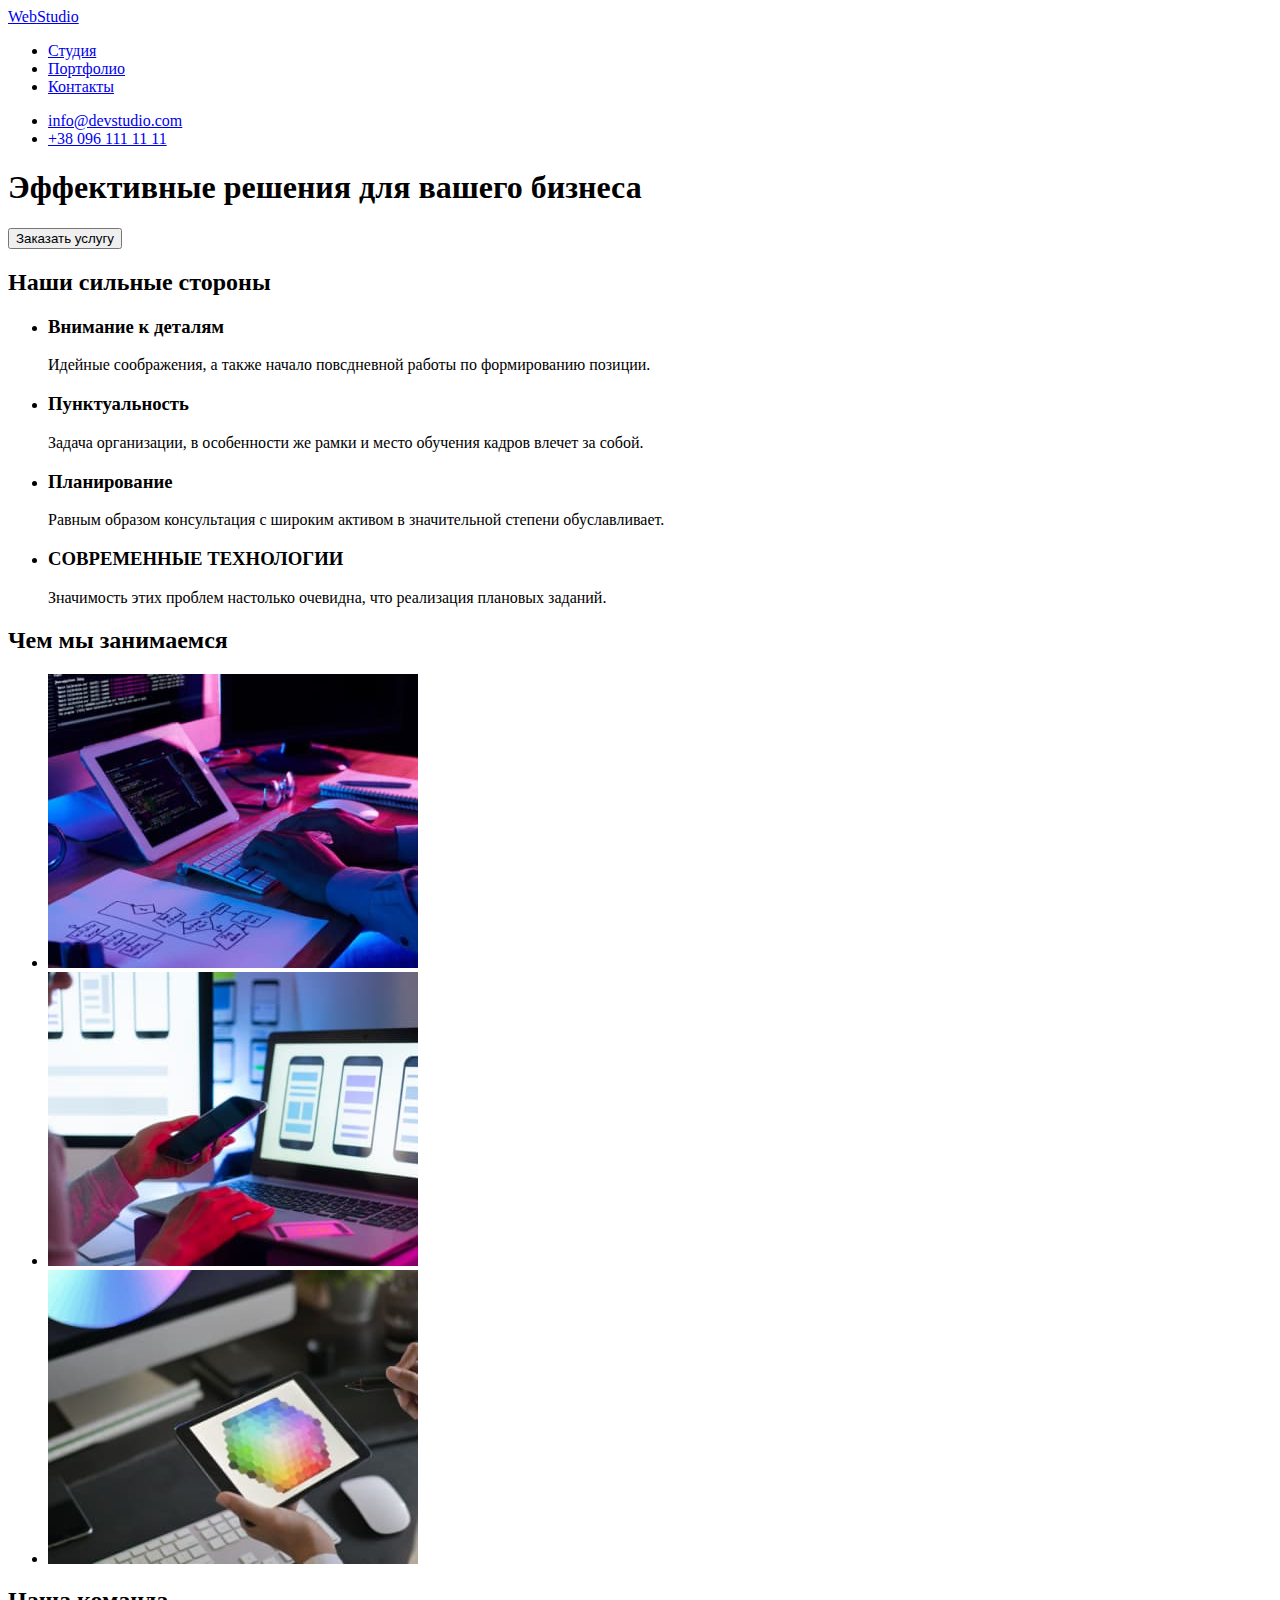
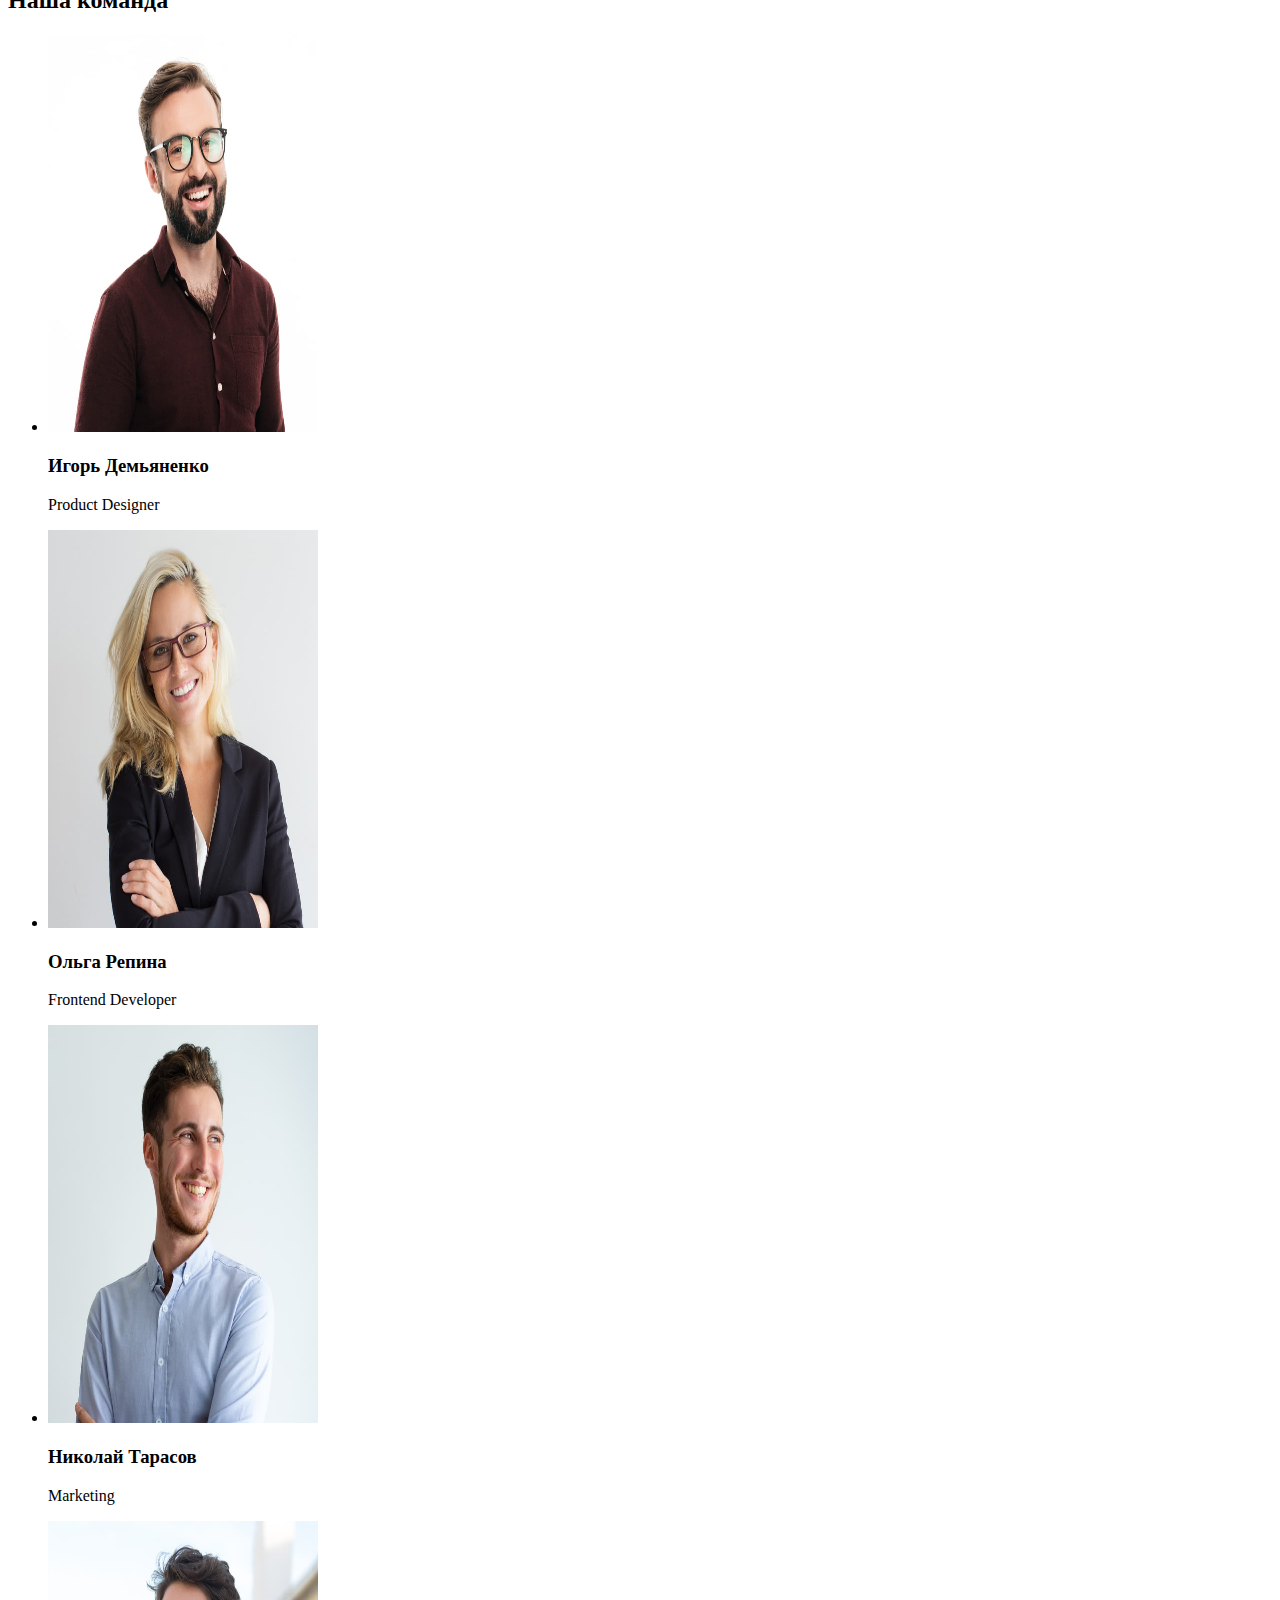
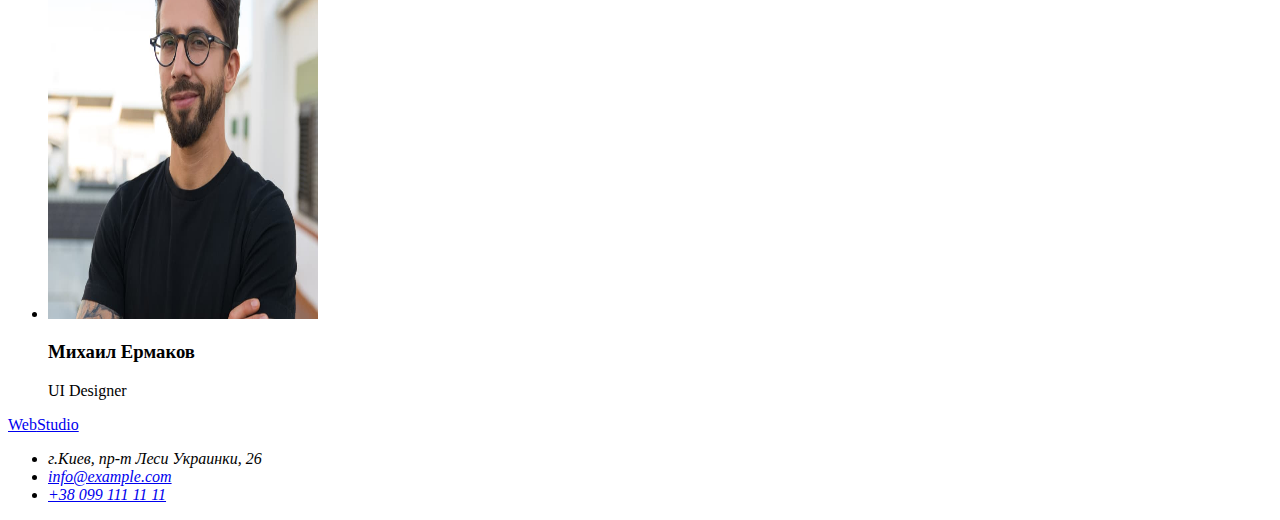
==== index.html @ 612f07fb "Initial commit" ====
<!DOCTYPE html>
<html lang="ru">
  <head>
    <meta charset="UTF-8" />
    <meta http-equiv="X-UA-Compatible" content="IE=edge" />
    <meta name="viewport" content="width=device-width, initial-scale=1.0" />
    <title>Web Studio</title>
  </head>
  <body>
    <header>
      <a href="#"><span>Web</span>Studio</a>
      <nav class="navigation">
        <ul>
          <li>
            <a href="#">Студия</a>
          </li>
          <li>
            <a href="#">Портфолио</a>
          </li>
          <li>
            <a href="#">Контакты</a>
          </li>
        </ul>
      </nav>
      <div class="contacts">
        <ul>
          <li>
            <a href="mailto:info@devstudio.com"
              ><span>info@devstudio.com</span></a
            >
          </li>
          <li>
            <a href="tel:+380961111111"><span>+38 096 111 11 11</span></a>
          </li>
        </ul>
      </div>
    </header>
    <main>
      <section class="head">
        <h1>Эффективные решения для вашего бизнеса</h1>
        <button type="button">Заказать услугу</button>
      </section>
      <section class="items">
        <h2>Наши сильные стороны</h2>
        <ul>
          <li>
            <h3>Внимание к деталям</h3>
            <p>
              Идейные соображения, а также начало повсдневной работы по
              формированию позиции.
            </p>
          </li>
          <li>
            <h3>Пунктуальность</h3>
            <p>
              Задача организации, в особенности же рамки и место обучения кадров
              влечет за собой.
            </p>
          </li>
          <li>
            <h3>Планирование</h3>
            <p>
              Равным образом консультация с широким активом в значительной
              степени обуславливает.
            </p>
          </li>
          <li>
            <h3>СОВРЕМЕННЫЕ ТЕХНОЛОГИИ</h3>
            <p>
              Значимость этих проблем настолько очевидна, что реализация
              плановых заданий.
            </p>
          </li>
        </ul>
      </section>
      <section class="what-we-do">
        <h2>Чем мы занимаемся</h2>
        <ul>
          <li>
            <img
              src="images/box1.jpg"
              alt="работа1"
              width="370px"
              height="294px"
            />
          </li>
          <li>
            <img
              src="images/box2.jpg"
              alt="работа2"
              width="370px"
              height="294px"
            />
          </li>
          <li>
            <img
              src="images/box3.jpg"
              alt="работа3"
              width="370px"
              height="294px"
            />
          </li>
        </ul>
      </section>
      <section class="our-command">
        <h2>Наша команда</h2>
        <ul>
          <li>
            <img
              src="images/img3.jpg"
              alt="Игорь Демьяненко"
              width="270px"
              height="398px"
            />
            <h3>Игорь Демьяненко</h3>
            <p lang="en">Product Designer</p>
          </li>
          <li>
            <img
              src="images/img1.jpg"
              alt="Ольга Репина"
              width="270px"
              height="398px"
            />
            <h3>Ольга Репина</h3>
            <p lang="en">Frontend Developer</p>
          </li>
          <li>
            <img
              src="images/img2.jpg"
              alt="Николай Тарасов"
              width="270px"
              height="398px"
            />
            <h3>Николай Тарасов</h3>
            <p lang="en">Marketing</p>
          </li>
          <li>
            <img
              src="images/img4.jpg"
              alt="Михаил Ермаков"
              width="270px"
              height="398px"
            />
            <h3>Михаил Ермаков</h3>
            <p lang="en">UI Designer</p>
          </li>
        </ul>
      </section>
    </main>
    <footer>
      <a href="#"><span>Web</span>Studio</a>
      <address>
        <ul class="contacts-footer">
          <li>г.Киев, пр-т Леси Украинки, 26</li>
          <li><a href="mailto:info@example.com">info@example.com</a></li>
          <li><a href="tel:+380991111111">+38 099 111 11 11</a></li>
        </ul>
      </address>
    </footer>
  </body>
</html>
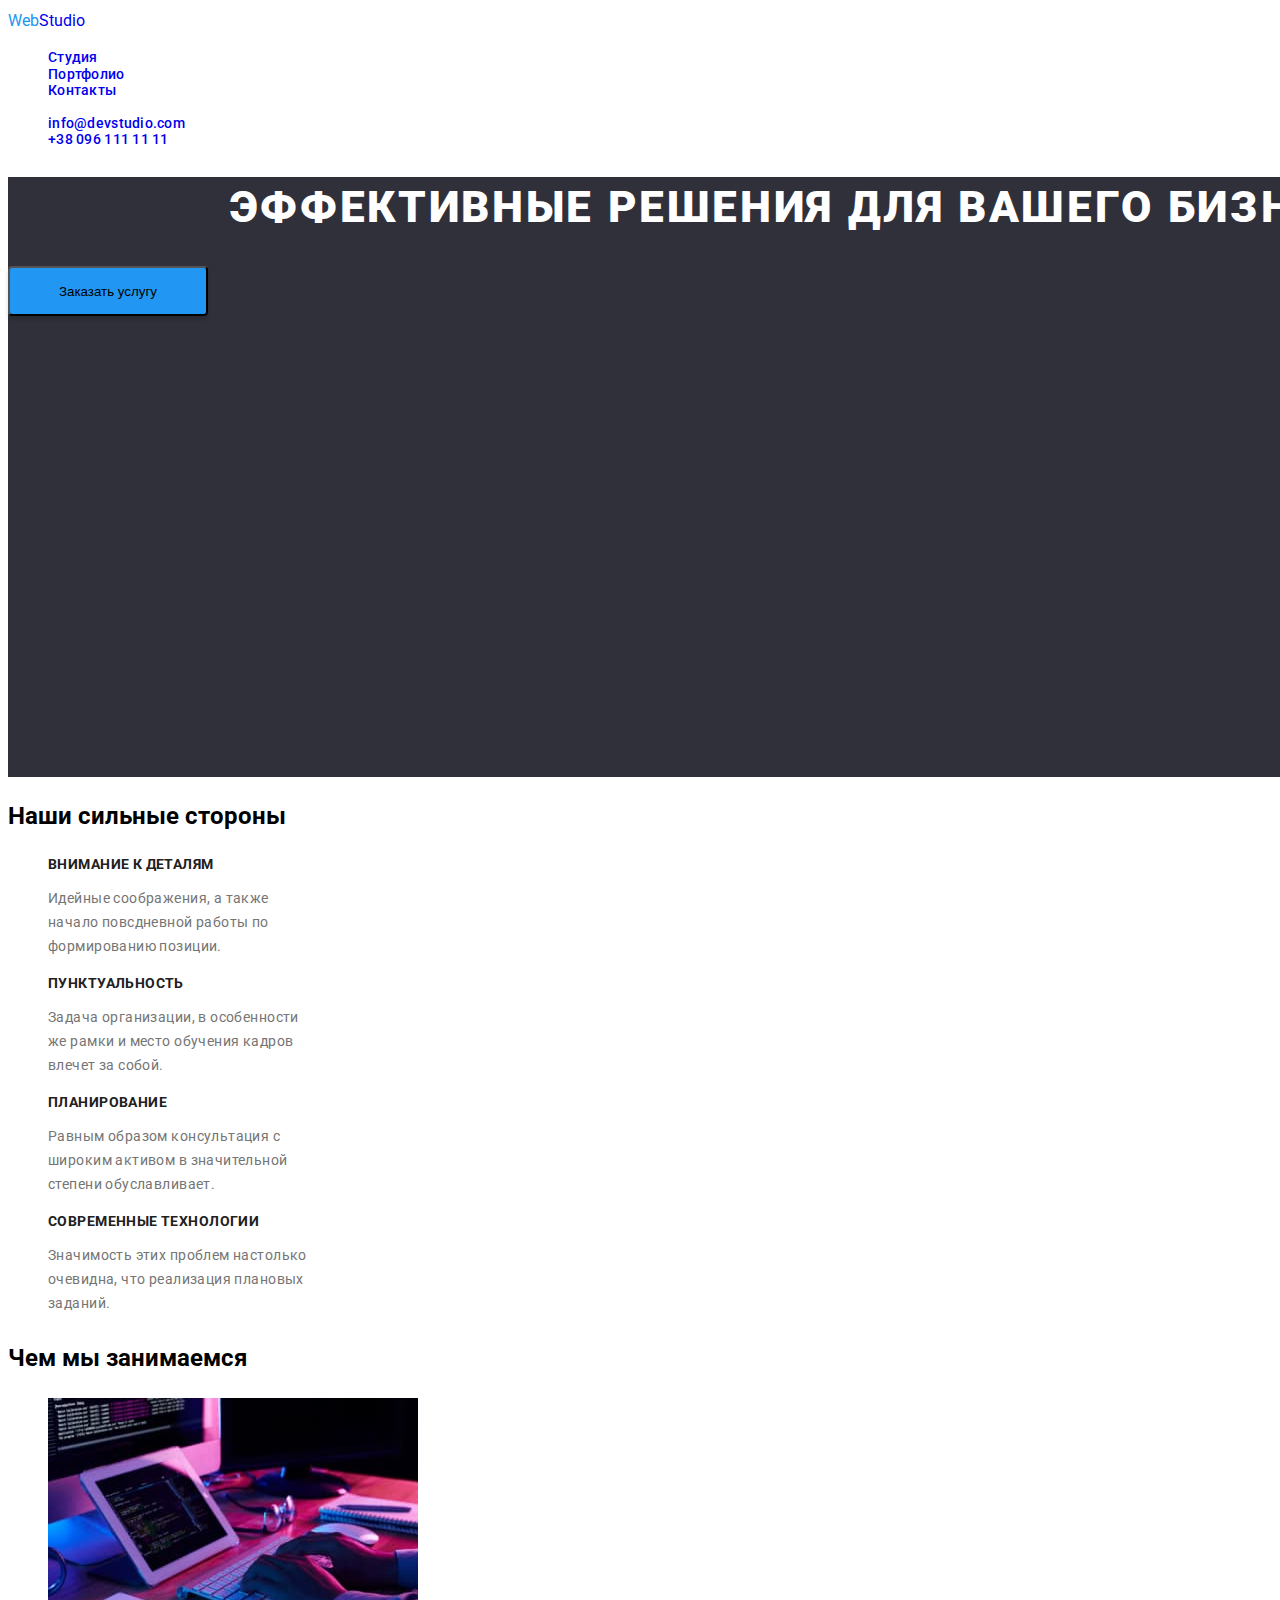
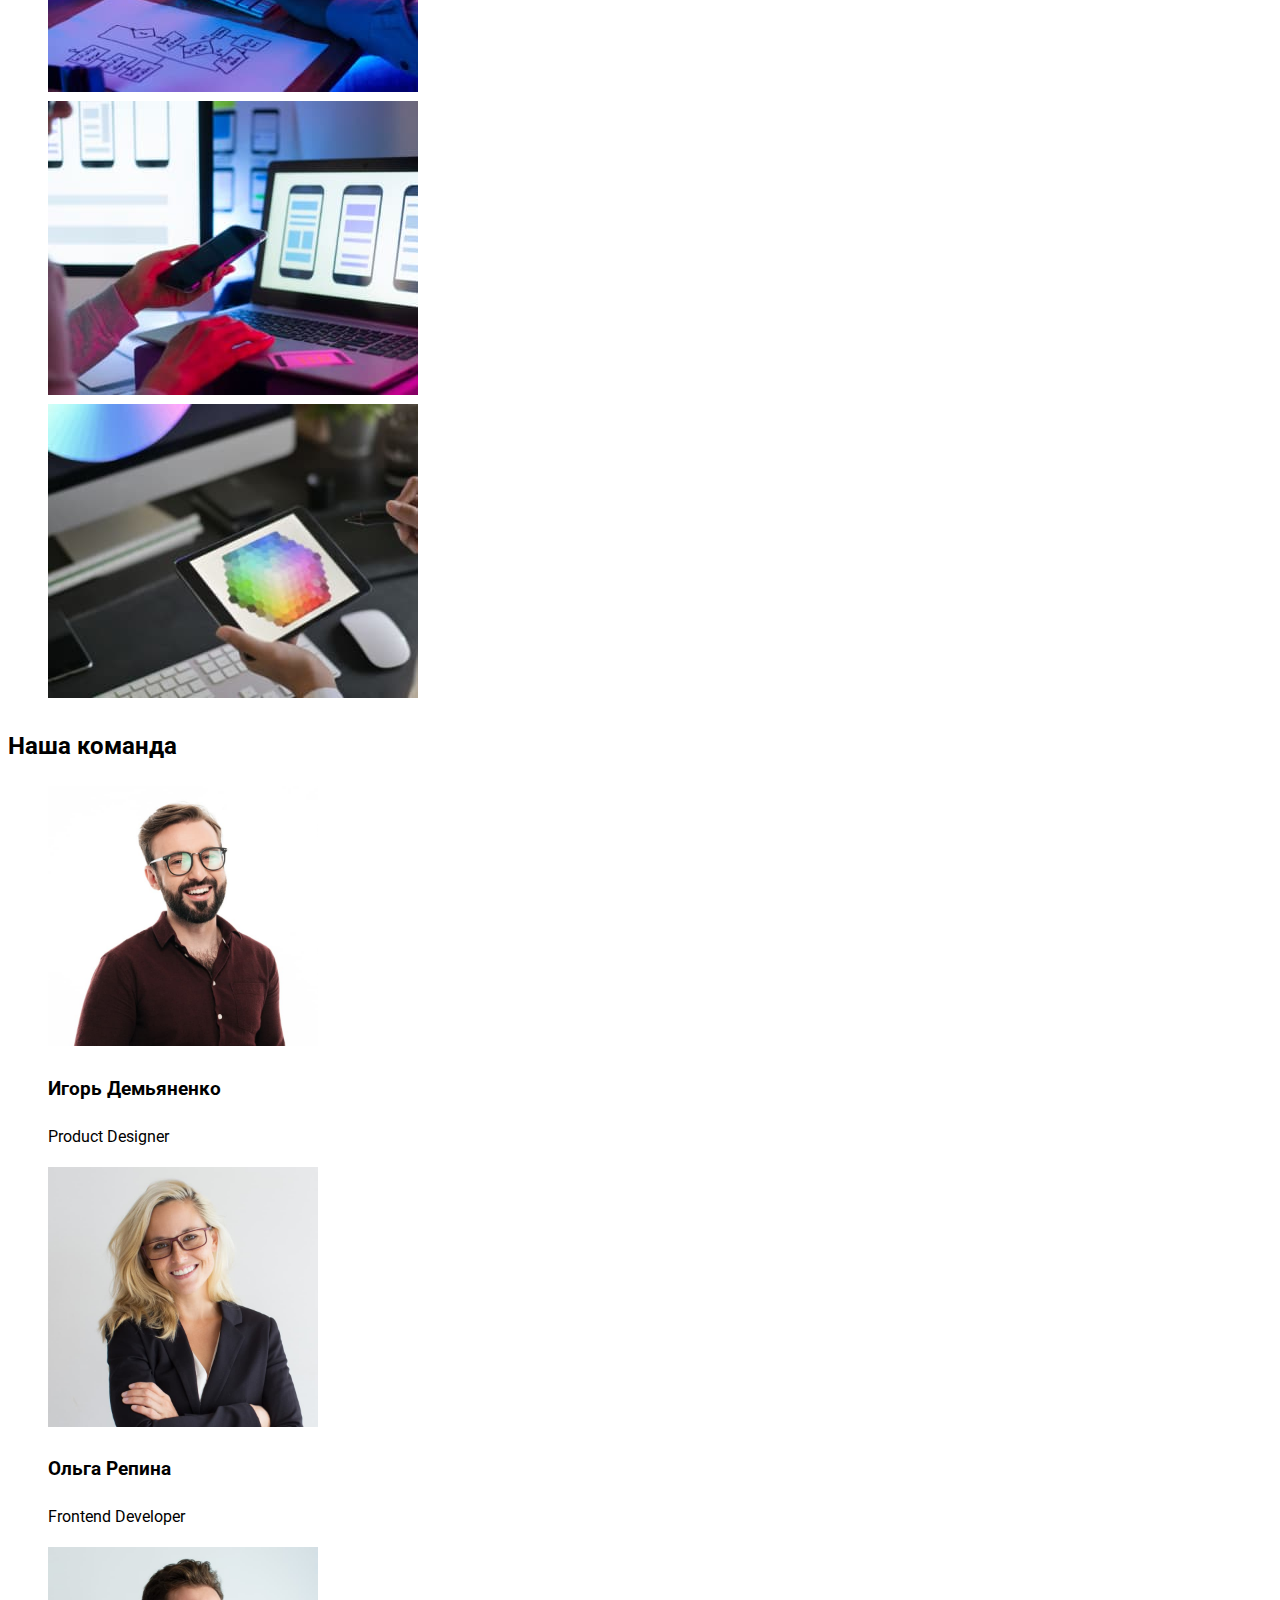
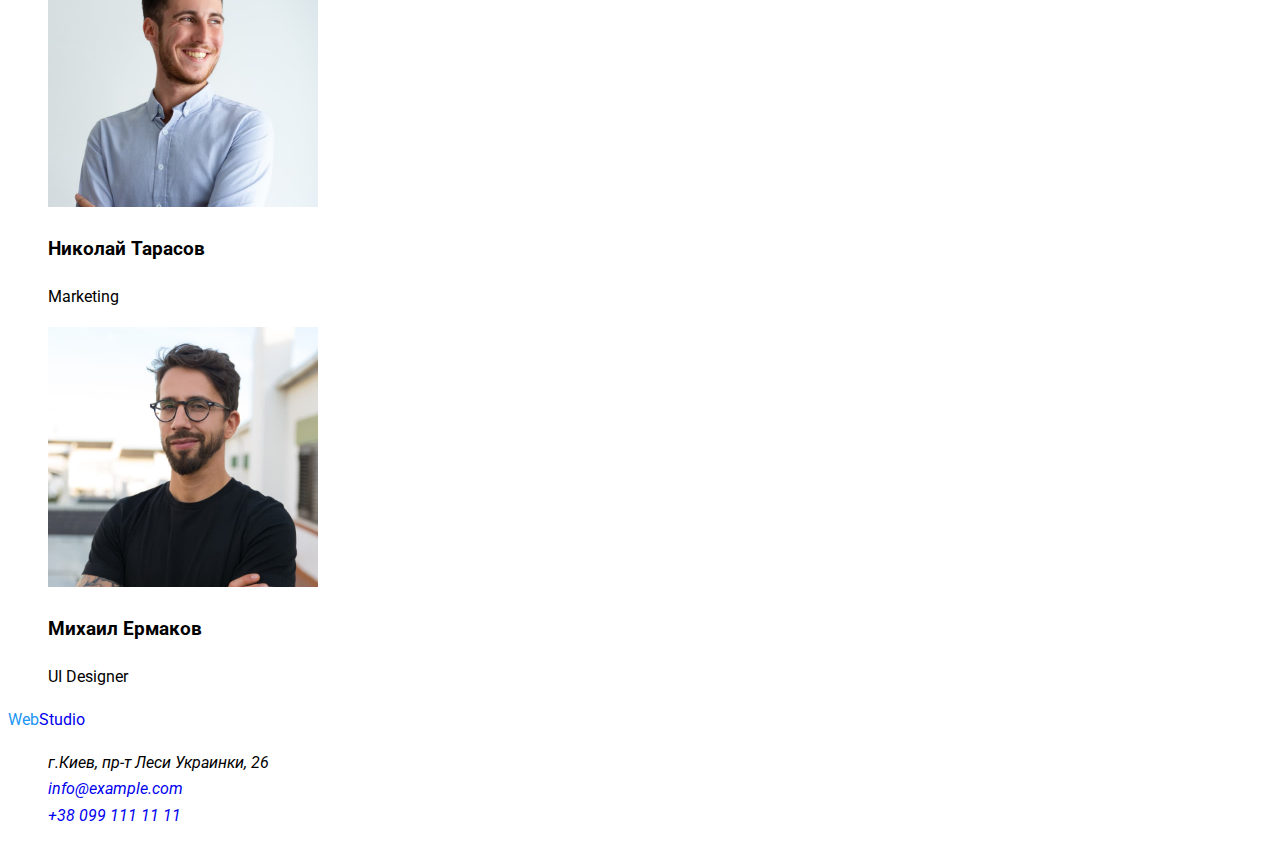
==== commit 34a43b47: "добавил стили и шрифты с цветом" ====
--- a/index.html
+++ b/index.html
@@ -5,78 +5,98 @@
     <meta http-equiv="X-UA-Compatible" content="IE=edge" />
     <meta name="viewport" content="width=device-width, initial-scale=1.0" />
     <title>Web Studio</title>
+    <link rel="stylesheet" href="./css/style.css" />
+    <link rel="preconnect" href="https://fonts.googleapis.com" />
+    <link rel="preconnect" href="https://fonts.gstatic.com" crossorigin />
+    <link
+      href="https://fonts.googleapis.com/css2?family=Raleway:wght@700&family=Roboto:wght@400;500;700;900&display=swap"
+      rel="stylesheet"
+    />
   </head>
   <body>
-    <header>
-      <a href="#"><span>Web</span>Studio</a>
-      <nav class="navigation">
-        <ul>
-          <li>
-            <a href="#">Студия</a>
+    <!-- Header start-->
+    <header class="header">
+      <!-- Logo -->
+      <a class="link" href="./index.html"
+        ><span class="logo">Web</span>Studio</a
+      >
+      <!-- Navi Buttons -->
+      <nav class="header-nav">
+        <ul class="header-list list">
+          <li class="header-list-item">
+            <a class="header-link link" href="./index.html">Студия</a>
           </li>
-          <li>
-            <a href="#">Портфолио</a>
+          <li class="header-list-item">
+            <a class="header-link link" href="./portfolio.html">Портфолио</a>
           </li>
-          <li>
-            <a href="#">Контакты</a>
+          <li class="header-list-item">
+            <a class="header-link link" href="#">Контакты</a>
           </li>
         </ul>
       </nav>
+      <!-- Contacts -->
       <div class="contacts">
-        <ul>
-          <li>
-            <a href="mailto:info@devstudio.com"
+        <ul class="header-list-contact list">
+          <li class="header-contact-item">
+            <a class="link" href="mailto:info@devstudio.com"
               ><span>info@devstudio.com</span></a
             >
           </li>
-          <li>
-            <a href="tel:+380961111111"><span>+38 096 111 11 11</span></a>
+          <li class="header-contact-item">
+            <a class="link" href="tel:+380961111111"
+              ><span>+38 096 111 11 11</span></a
+            >
           </li>
         </ul>
       </div>
     </header>
-    <main>
-      <section class="head">
-        <h1>Эффективные решения для вашего бизнеса</h1>
-        <button type="button">Заказать услугу</button>
+    <!-- Header end -->
+    <!-- Main stat -->
+    <main class="main">
+      <!-- Hero -->
+      <section class="hero">
+        <h1 class="main-name">Эффективные решения для вашего бизнеса</h1>
+        <button class="hero-btn" type="button">Заказать услугу</button>
       </section>
-      <section class="items">
+      <!-- About -->
+      <section class="about">
         <h2>Наши сильные стороны</h2>
-        <ul>
-          <li>
-            <h3>Внимание к деталям</h3>
-            <p>
+        <ul class="about-list list">
+          <li class="about-items">
+            <h3 class="about-name">Внимание к деталям</h3>
+            <p class="about-txt">
               Идейные соображения, а также начало повсдневной работы по
               формированию позиции.
             </p>
           </li>
-          <li>
-            <h3>Пунктуальность</h3>
-            <p>
+          <li class="about-items">
+            <h3 class="about-name">Пунктуальность</h3>
+            <p class="about-txt">
               Задача организации, в особенности же рамки и место обучения кадров
               влечет за собой.
             </p>
           </li>
-          <li>
-            <h3>Планирование</h3>
-            <p>
+          <li class="about-items">
+            <h3 class="about-name">Планирование</h3>
+            <p class="about-txt">
               Равным образом консультация с широким активом в значительной
               степени обуславливает.
             </p>
           </li>
-          <li>
-            <h3>СОВРЕМЕННЫЕ ТЕХНОЛОГИИ</h3>
-            <p>
+          <li class="about-items">
+            <h3 class="about-name">СОВРЕМЕННЫЕ ТЕХНОЛОГИИ</h3>
+            <p class="about-txt">
               Значимость этих проблем настолько очевидна, что реализация
               плановых заданий.
             </p>
           </li>
         </ul>
       </section>
+      <!-- What we do -->
       <section class="what-we-do">
-        <h2>Чем мы занимаемся</h2>
-        <ul>
-          <li>
+        <h2 class="">Чем мы занимаемся</h2>
+        <ul class="wwd-list list">
+          <li class="wwd-items">
             <img
               src="images/box1.jpg"
               alt="работа1"
@@ -84,7 +104,7 @@
               height="294px"
             />
           </li>
-          <li>
+          <li class="wwd-items">
             <img
               src="images/box2.jpg"
               alt="работа2"
@@ -92,7 +112,7 @@
               height="294px"
             />
           </li>
-          <li>
+          <li class="wwd-items">
             <img
               src="images/box3.jpg"
               alt="работа3"
@@ -102,17 +122,18 @@
           </li>
         </ul>
       </section>
-      <section class="our-command">
+      <!-- Our command -->
+      <section class="section-command">
         <h2>Наша команда</h2>
-        <ul>
+        <ul class="list">
           <li>
             <img
               src="images/img3.jpg"
               alt="Игорь Демьяненко"
               width="270px"
-              height="398px"
+              height="260px"
             />
-            <h3>Игорь Демьяненко</h3>
+            <h3 class="name">Игорь Демьяненко</h3>
             <p lang="en">Product Designer</p>
           </li>
           <li>
@@ -120,9 +141,9 @@
               src="images/img1.jpg"
               alt="Ольга Репина"
               width="270px"
-              height="398px"
+              height="260px"
             />
-            <h3>Ольга Репина</h3>
+            <h3 class="name">Ольга Репина</h3>
             <p lang="en">Frontend Developer</p>
           </li>
           <li>
@@ -130,9 +151,9 @@
               src="images/img2.jpg"
               alt="Николай Тарасов"
               width="270px"
-              height="398px"
+              height="260px"
             />
-            <h3>Николай Тарасов</h3>
+            <h3 class="name">Николай Тарасов</h3>
             <p lang="en">Marketing</p>
           </li>
           <li>
@@ -140,21 +161,29 @@
               src="images/img4.jpg"
               alt="Михаил Ермаков"
               width="270px"
-              height="398px"
+              height="260px"
             />
-            <h3>Михаил Ермаков</h3>
+            <h3 class="name">Михаил Ермаков</h3>
             <p lang="en">UI Designer</p>
           </li>
         </ul>
       </section>
     </main>
-    <footer>
-      <a href="#"><span>Web</span>Studio</a>
+    <!-- Main end -->
+    <!-- Footer -->
+    <footer class="footer">
+      <a class="link" href="./index.html"
+        ><span class="logo">Web</span>Studio</a
+      >
       <address>
-        <ul class="contacts-footer">
-          <li>г.Киев, пр-т Леси Украинки, 26</li>
-          <li><a href="mailto:info@example.com">info@example.com</a></li>
-          <li><a href="tel:+380991111111">+38 099 111 11 11</a></li>
+        <ul class="contacts-footer list">
+          <li class="contacts-footer-item">г.Киев, пр-т Леси Украинки, 26</li>
+          <li class="contacts-footer-item">
+            <a class="link" href="mailto:info@example.com">info@example.com</a>
+          </li>
+          <li class="contacts-footer-item">
+            <a class="link" href="tel:+380991111111">+38 099 111 11 11</a>
+          </li>
         </ul>
       </address>
     </footer>
--- a/css/style.css
+++ b/css/style.css
@@ -0,0 +1,132 @@
+:root {
+  /* fonts */
+  --main-font: "Roboto";
+  --secondary-font: "Raleway";
+  /* colors */
+  --accent-color: #2196f3;
+  --black-color: #212121;
+  --hero-color: #2f303a;
+  --white-color: #ffffff;
+  /* bg-colors */
+
+  /* others */
+}
+
+body {
+  font-family: var(--main-font), sans-serif;
+  font-size: 16px;
+  line-height: 1.67;
+}
+/* common styles start */
+.link {
+  text-decoration: none;
+}
+
+.list {
+  list-style: none;
+}
+/* common styleas end */
+.logo{
+    color: var(--accent-color)
+}
+.header-nav {
+  font-weight: 500;
+  font-size: 14px;
+  line-height: 1.2;
+  letter-spacing: 0.02em;
+  color: var(--black-color);
+}
+
+.header-link:hover,
+.header-link:focus {
+  color: var(--accent-color);
+}
+/* hero */
+.hero {
+  width: 1600px;
+  height: 600px;
+  left: 0px;
+  top: 80px;
+  background-color: var(--hero-color);
+}
+
+.header-contact-item {
+  font-weight: 500;
+  font-size: 14px;
+  line-height: 16px;
+  letter-spacing: 0.02em;
+  color: #757575;
+}
+.header-contact-item:hover,
+.header-contact-item:focus {
+  color: var(--accent-color);
+}
+
+.main-name {
+  font-weight: 900;
+  font-size: 44px;
+  line-height: 60px;
+  text-align: center;
+  letter-spacing: 0.06em;
+  text-transform: uppercase;
+  color: var(--white-color);
+}
+
+.hero-btn {
+  width: 200px;
+  height: 50px;
+  left: 700px;
+  top: 430px;
+  background: var(--accent-color);
+  box-shadow: 0px 4px 4px rgba(0, 0, 0, 0.15);
+  border-radius: 4px;
+}
+/* about */
+.about-name {
+  width: 270px;
+  height: 16px;
+  left: 215px;
+  top: 774px;
+  font-family: var(--main-font);
+  font-style: normal;
+  font-weight: 700;
+  font-size: 14px;
+  line-height: 16px;
+  letter-spacing: 0.03em;
+  text-transform: uppercase;
+  color: var(--black-color);
+}
+
+.about-txt {
+  width: 270px;
+  height: 75px;
+  left: 515px;
+  top: 800px;
+  font-family: var(--main-font);
+  font-style: normal;
+  font-weight: 400;
+  font-size: 14px;
+  line-height: 24px;
+  letter-spacing: 0.03em;
+  color: #757575;
+}
+
+/* what we do */
+.wwd-name {
+  width: 376px;
+  height: 42px;
+  left: 612px;
+  top: 969px;
+  font-family: var(--main-font);
+  font-style: normal;
+  font-weight: 700;
+  font-size: 36px;
+  line-height: 42px;
+  text-align: center;
+  letter-spacing: 0.03em;
+  color: var(--black-color);
+}
+/* footer */
+.contacts-footer-item {
+
+}
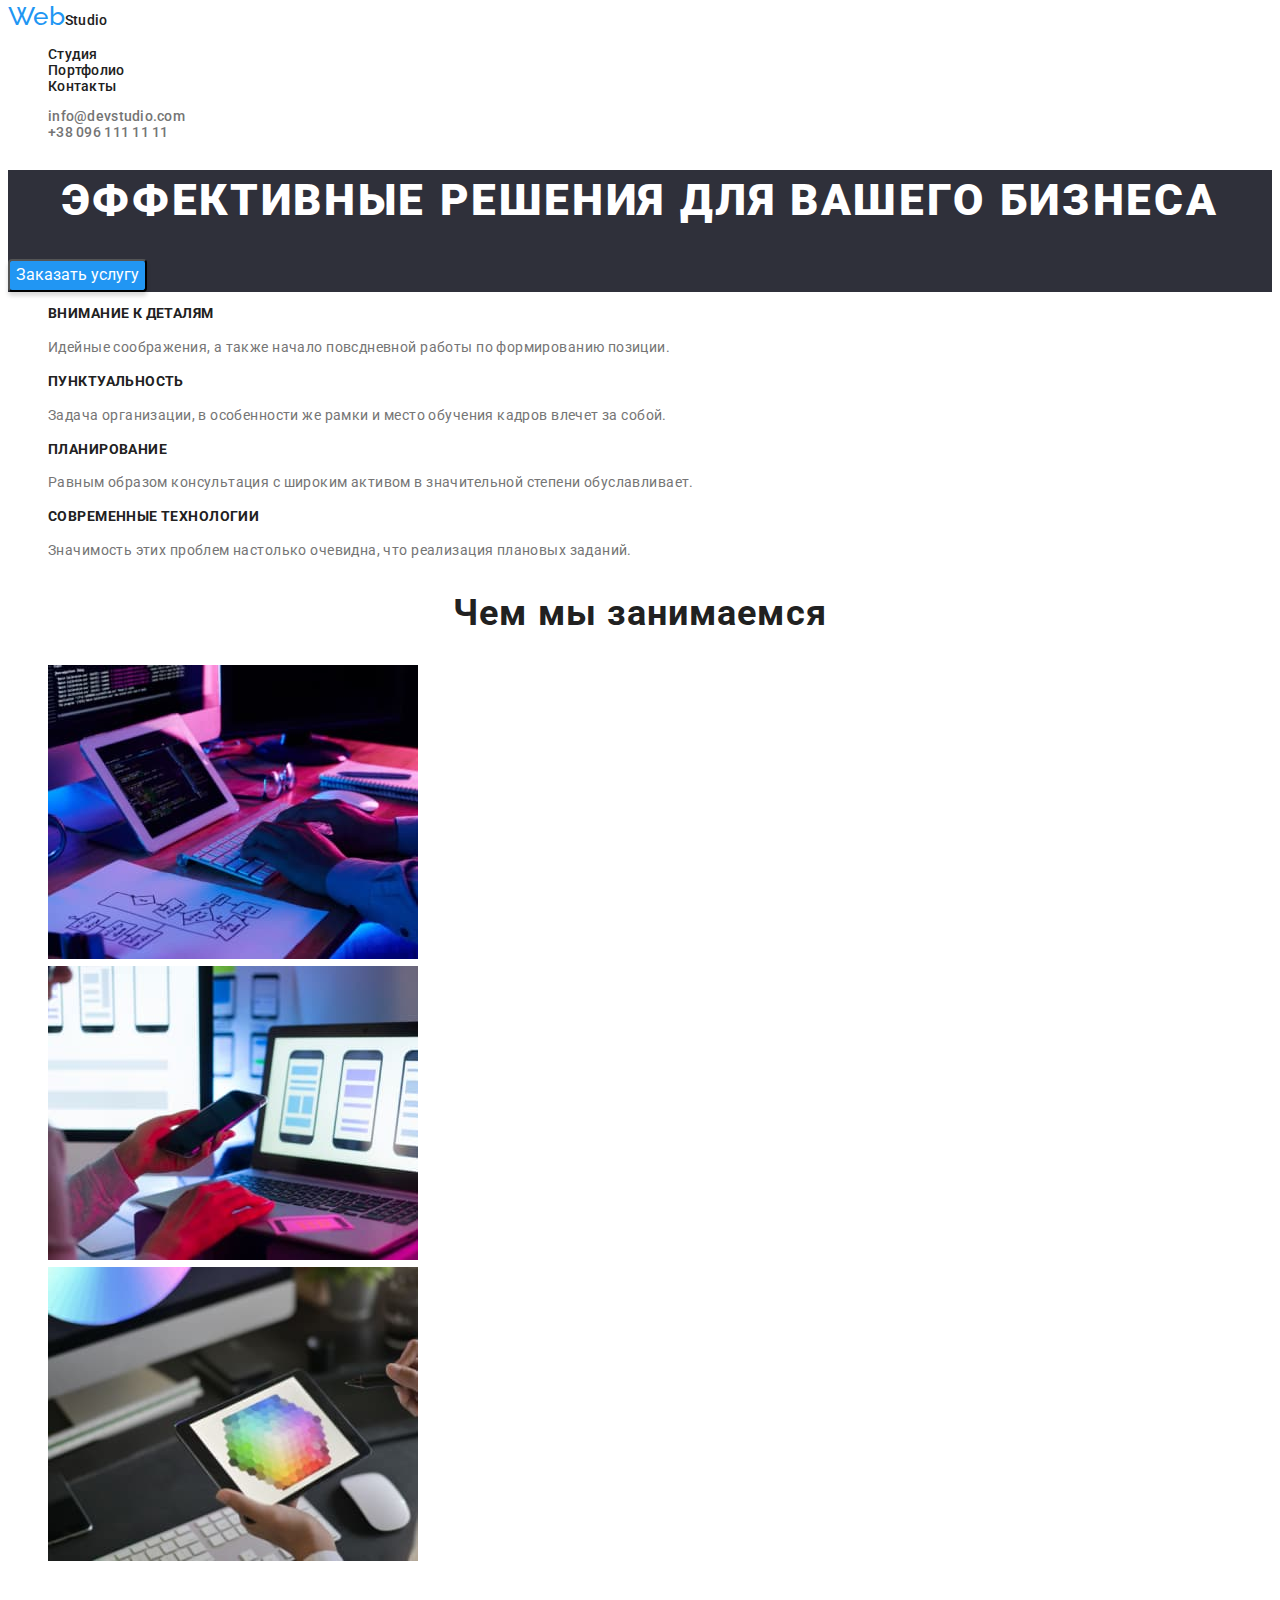
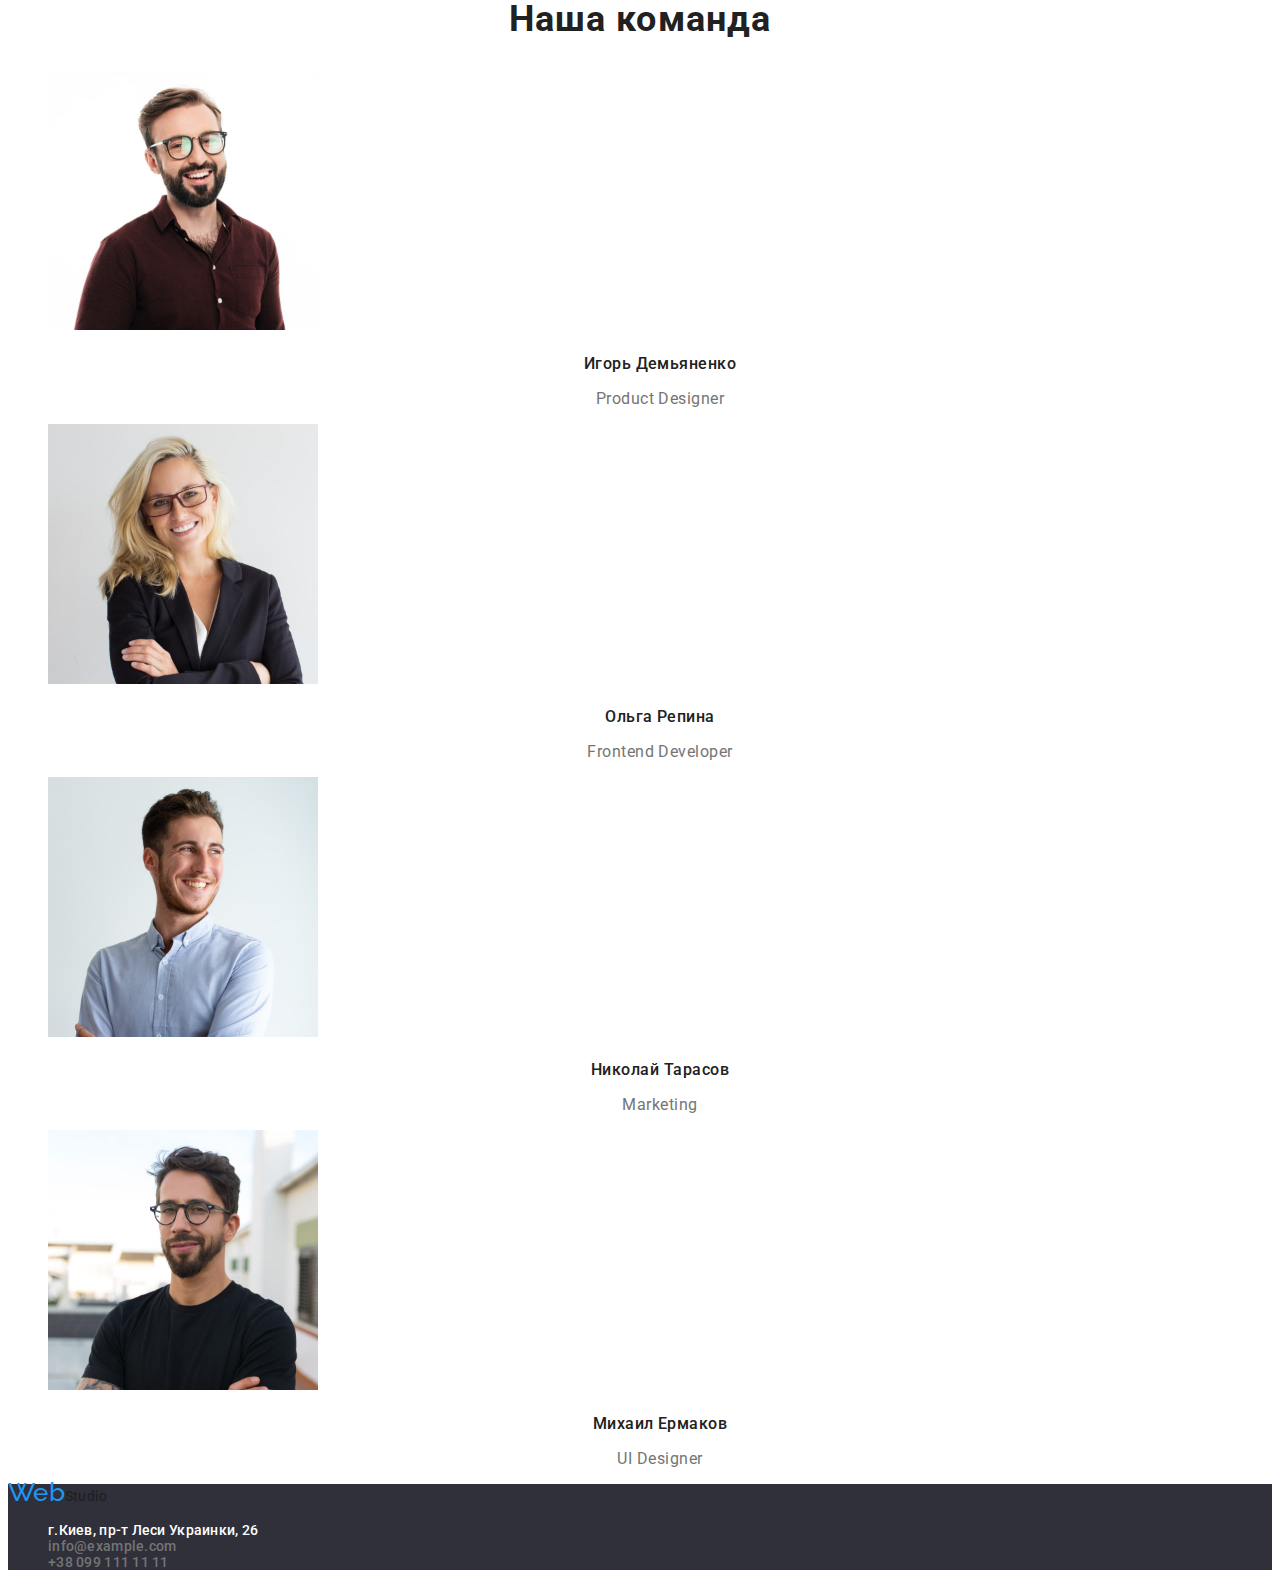
==== commit c58505af: "hw-2 icnpabil" ====
--- a/index.html
+++ b/index.html
@@ -17,7 +17,7 @@
     <!-- Header start-->
     <header class="header">
       <!-- Logo -->
-      <a class="link" href="./index.html"
+      <a class="link logo-st" href="./index.html"
         ><span class="logo">Web</span>Studio</a
       >
       <!-- Navi Buttons -->
@@ -38,12 +38,12 @@
       <div class="contacts">
         <ul class="header-list-contact list">
           <li class="header-contact-item">
-            <a class="link" href="mailto:info@devstudio.com"
+            <a class="link link-cnt" href="mailto:info@devstudio.com"
               ><span>info@devstudio.com</span></a
             >
           </li>
           <li class="header-contact-item">
-            <a class="link" href="tel:+380961111111"
+            <a class="link link-cnt" href="tel:+380961111111"
               ><span>+38 096 111 11 11</span></a
             >
           </li>
@@ -60,7 +60,7 @@
       </section>
       <!-- About -->
       <section class="about">
-        <h2>Наши сильные стороны</h2>
+        <h2 hidden>Наши сильные стороны</h2>
         <ul class="about-list list">
           <li class="about-items">
             <h3 class="about-name">Внимание к деталям</h3>
@@ -94,7 +94,7 @@
       </section>
       <!-- What we do -->
       <section class="what-we-do">
-        <h2 class="">Чем мы занимаемся</h2>
+        <h2 class="wwd">Чем мы занимаемся</h2>
         <ul class="wwd-list list">
           <li class="wwd-items">
             <img
@@ -124,7 +124,7 @@
       </section>
       <!-- Our command -->
       <section class="section-command">
-        <h2>Наша команда</h2>
+        <h2 class="command">Наша команда</h2>
         <ul class="list">
           <li>
             <img
@@ -134,7 +134,7 @@
               height="260px"
             />
             <h3 class="name">Игорь Демьяненко</h3>
-            <p lang="en">Product Designer</p>
+            <p class="position" lang="en">Product Designer</p>
           </li>
           <li>
             <img
@@ -144,7 +144,7 @@
               height="260px"
             />
             <h3 class="name">Ольга Репина</h3>
-            <p lang="en">Frontend Developer</p>
+            <p class="position" lang="en">Frontend Developer</p>
           </li>
           <li>
             <img
@@ -154,7 +154,7 @@
               height="260px"
             />
             <h3 class="name">Николай Тарасов</h3>
-            <p lang="en">Marketing</p>
+            <p class="position" lang="en">Marketing</p>
           </li>
           <li>
             <img
@@ -164,7 +164,7 @@
               height="260px"
             />
             <h3 class="name">Михаил Ермаков</h3>
-            <p lang="en">UI Designer</p>
+            <p class="position" lang="en">UI Designer</p>
           </li>
         </ul>
       </section>
@@ -172,17 +172,17 @@
     <!-- Main end -->
     <!-- Footer -->
     <footer class="footer">
-      <a class="link" href="./index.html"
+      <a class="link logo-st" href="./index.html"
         ><span class="logo">Web</span>Studio</a
       >
       <address>
         <ul class="contacts-footer list">
           <li class="contacts-footer-item">г.Киев, пр-т Леси Украинки, 26</li>
           <li class="contacts-footer-item">
-            <a class="link" href="mailto:info@example.com">info@example.com</a>
+            <a class="link link-cnt" href="mailto:info@example.com">info@example.com</a>
           </li>
           <li class="contacts-footer-item">
-            <a class="link" href="tel:+380991111111">+38 099 111 11 11</a>
+            <a class="link link-cnt" href="tel:+380991111111">+38 099 111 11 11</a>
           </li>
         </ul>
       </address>
--- a/css/style.css
+++ b/css/style.css
@@ -1,12 +1,13 @@
 :root {
   /* fonts */
-  --main-font: "Roboto";
-  --secondary-font: "Raleway";
+  --main-font: "Roboto", sans-serif;
+  --secondary-font: "Raleway", sans-serif;
   /* colors */
   --accent-color: #2196f3;
-  --black-color: #212121;
+  --nav-txt-cl: #212121;
   --hero-color: #2f303a;
   --white-color: #ffffff;
+  --often-color: #757575;
   /* bg-colors */
 
   /* others */
@@ -14,8 +15,9 @@
 
 body {
   font-family: var(--main-font), sans-serif;
-  font-size: 16px;
+  font-size: 14px;
   line-height: 1.67;
+  color: var(--often-color);
 }
 /* common styles start */
 .link {
@@ -26,15 +28,21 @@
   list-style: none;
 }
 /* common styleas end */
-.logo{
-    color: var(--accent-color)
-}
+.logo {
+  color: var(--accent-color);
+  font-size: 26px;
+  font-family: var(--secondary-font);
+}
+.logo-st {
+  color: var(--nav-txt-cl);
+}
+
 .header-nav {
   font-weight: 500;
   font-size: 14px;
   line-height: 1.2;
   letter-spacing: 0.02em;
-  color: var(--black-color);
+  color: var(--nav-txt-cl);
 }
 
 .header-link:hover,
@@ -43,22 +51,30 @@
 }
 /* hero */
 .hero {
-  width: 1600px;
-  height: 600px;
-  left: 0px;
-  top: 80px;
   background-color: var(--hero-color);
 }
 
-.header-contact-item {
+.header-contact-item,
+.header-list-item,
+.header-link,
+.link,
+.contacts-footer-item {
+  font-style: normal;
   font-weight: 500;
   font-size: 14px;
   line-height: 16px;
   letter-spacing: 0.02em;
-  color: #757575;
-}
+  color: var(--nav-txt-cl);
+}
+
+.contacts-footer-item {
+  color: var(--white-color);
+}
+
 .header-contact-item:hover,
-.header-contact-item:focus {
+.header-contact-item:focus,
+.contacts-footer-item:hover,
+.contacts-footer-item:focus {
   color: var(--accent-color);
 }
 
@@ -73,60 +89,127 @@
 }
 
 .hero-btn {
-  width: 200px;
-  height: 50px;
-  left: 700px;
-  top: 430px;
+  font: inherit;
+  font-size: 16px;
+  font-weight: 900px;
+  color: var(--white-color);
   background: var(--accent-color);
   box-shadow: 0px 4px 4px rgba(0, 0, 0, 0.15);
   border-radius: 4px;
 }
 /* about */
 .about-name {
-  width: 270px;
-  height: 16px;
-  left: 215px;
-  top: 774px;
-  font-family: var(--main-font);
-  font-style: normal;
-  font-weight: 700;
-  font-size: 14px;
-  line-height: 16px;
+  font-weight: 700;
+  font-size: 14px;
+  line-height: 1.14;
   letter-spacing: 0.03em;
   text-transform: uppercase;
-  color: var(--black-color);
+  color: var(--nav-txt-cl);
 }
 
 .about-txt {
-  width: 270px;
-  height: 75px;
-  left: 515px;
-  top: 800px;
-  font-family: var(--main-font);
-  font-style: normal;
   font-weight: 400;
   font-size: 14px;
-  line-height: 24px;
-  letter-spacing: 0.03em;
-  color: #757575;
+  line-height: 1.7;
+  letter-spacing: 0.03em;
+  color: var(--often-color);
 }
 
 /* what we do */
 .wwd-name {
-  width: 376px;
-  height: 42px;
-  left: 612px;
-  top: 969px;
-  font-family: var(--main-font);
-  font-style: normal;
   font-weight: 700;
   font-size: 36px;
-  line-height: 42px;
-  text-align: center;
-  letter-spacing: 0.03em;
-  color: var(--black-color);
+  line-height: 1.17;
+  text-align: center;
+  letter-spacing: 0.03em;
+  color: var(--nav-txt-cl);
+}
+
+.wwd {
+  font-size: 36px;
+  color: var(--nav-txt-cl);
+  font-weight: 700;
+  line-height: 1.16;
+  text-align: center;
+  letter-spacing: 0.03em;
+}
+
+.command {
+  font-weight: 700;
+  font-size: 36px;
+  line-height: 1.16;
+  text-align: center;
+  letter-spacing: 0.03em;
+  color: var(--nav-txt-cl);
 }
 /* footer */
-.contacts-footer-item {
-
-}
+.name {
+  font-weight: 500;
+  font-size: 16px;
+  line-height: 1.19;
+  text-align: center;
+  letter-spacing: 0.03em;
+  color: var(--nav-txt-cl);
+}
+
+.position {
+  font-weight: 400;
+  font-size: 16px;
+  line-height: 1.19;
+  text-align: center;
+  letter-spacing: 0.03em;
+  color: var(--often-color);
+}
+
+.prt-btn {
+  font-weight: 500;
+  font-size: 16px;
+  line-height: 1.6;
+  text-align: center;
+  letter-spacing: 0.03em;
+  color: var(--nav-txt-cl);
+}
+
+.prt-btn:hover {
+  background-color: var(--accent-color);
+  box-shadow: 0px 3px 1px rgba(0, 0, 0, 0.1), 0px 1px 2px rgba(0, 0, 0, 0.08),
+    0px 2px 2px rgba(0, 0, 0, 0.12);
+  border-radius: 4px;
+  color: var(--white-color);
+}
+
+.current-btn:current {
+  background-color: var(--accent-color);
+  box-shadow: 0px 3px 1px rgba(0, 0, 0, 0.1), 0px 1px 2px rgba(0, 0, 0, 0.08),
+    0px 2px 2px rgba(0, 0, 0, 0.12);
+  border-radius: 4px;
+}
+
+.item-name {
+  font-weight: 700;
+  font-size: 18px;
+  line-height: 2;
+  letter-spacing: 0.06em;
+  color: var(--nav-txt-cl);
+}
+
+.item-p{
+  font-weight: 400;
+font-size: 16px;
+line-height: 1.9;
+letter-spacing: 0.03em;
+color: var(--often-color);
+}
+
+.link-cnt {
+  color: var(--often-color);
+}
+
+.link-cnt:hover,
+.link-cnt:focus {
+  color: var(--accent-color);
+}
+
+.footer {
+  background-color: var(--hero-color);
+}
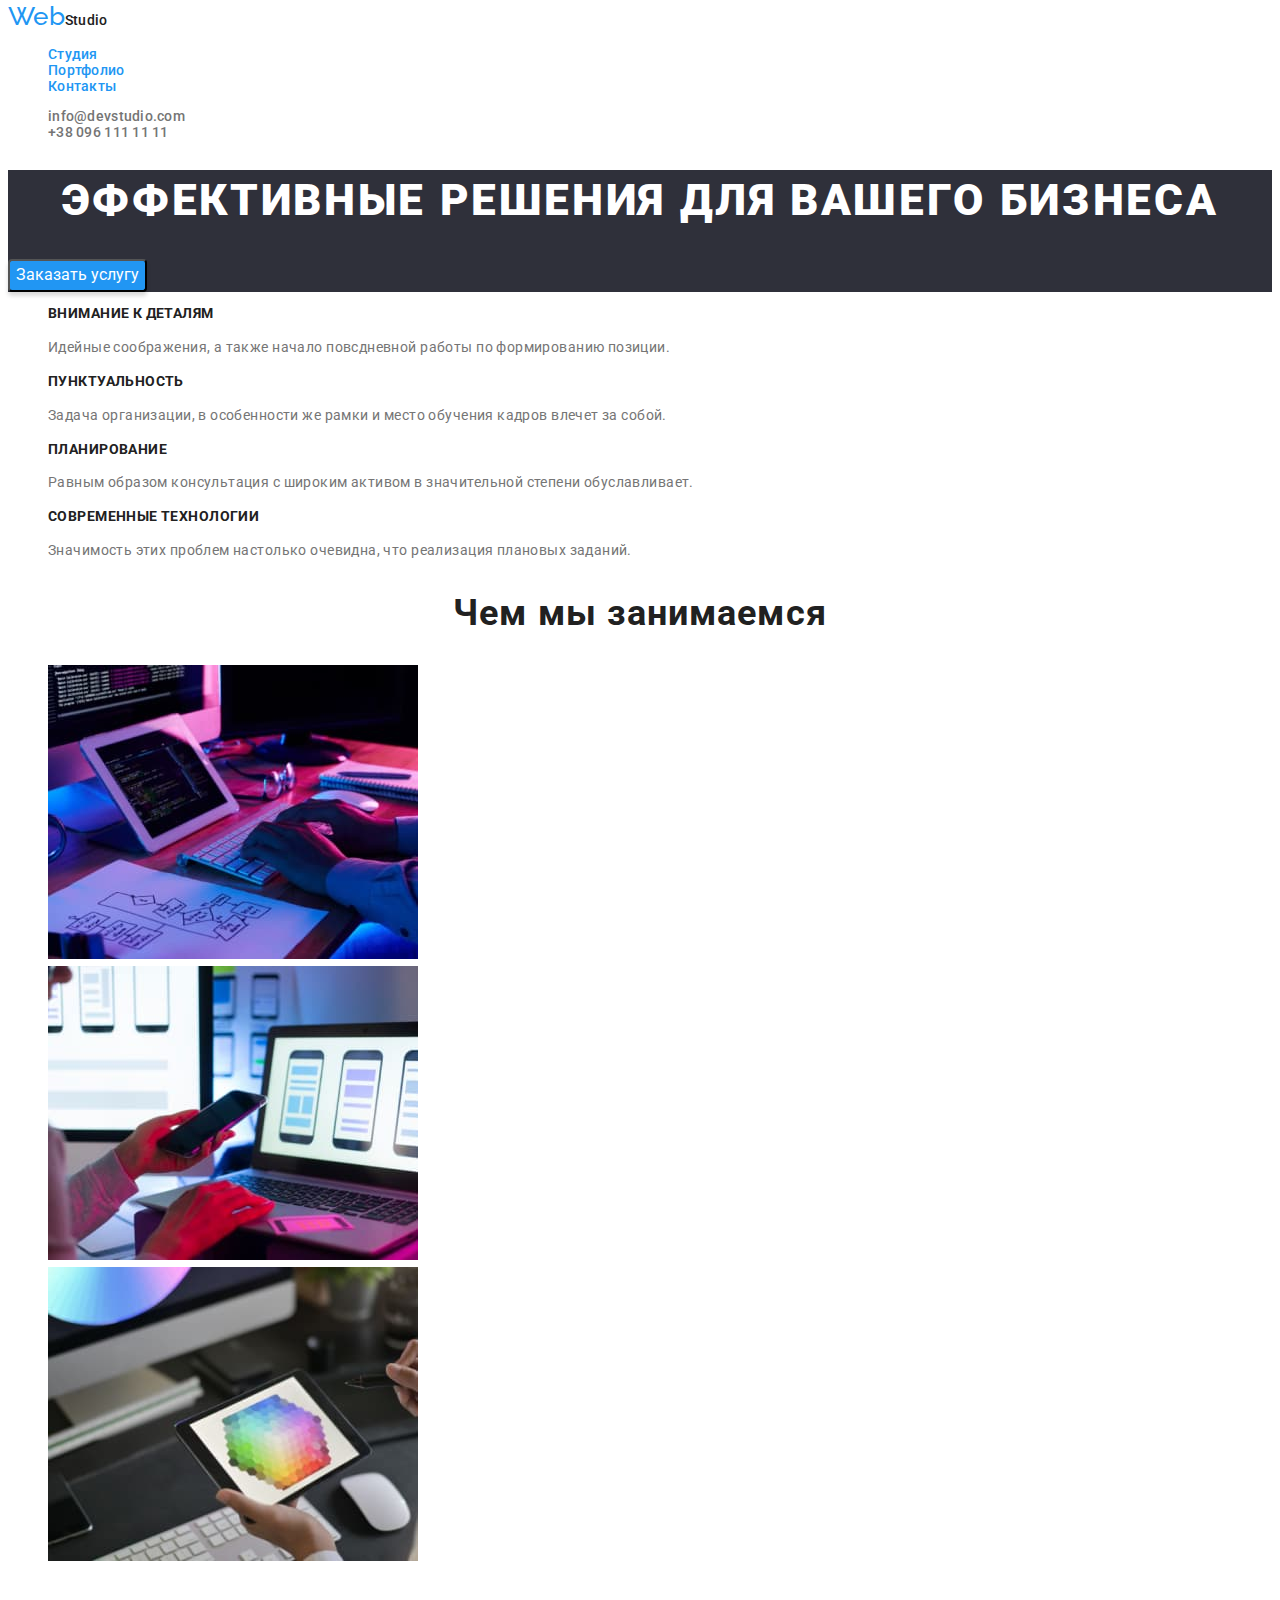
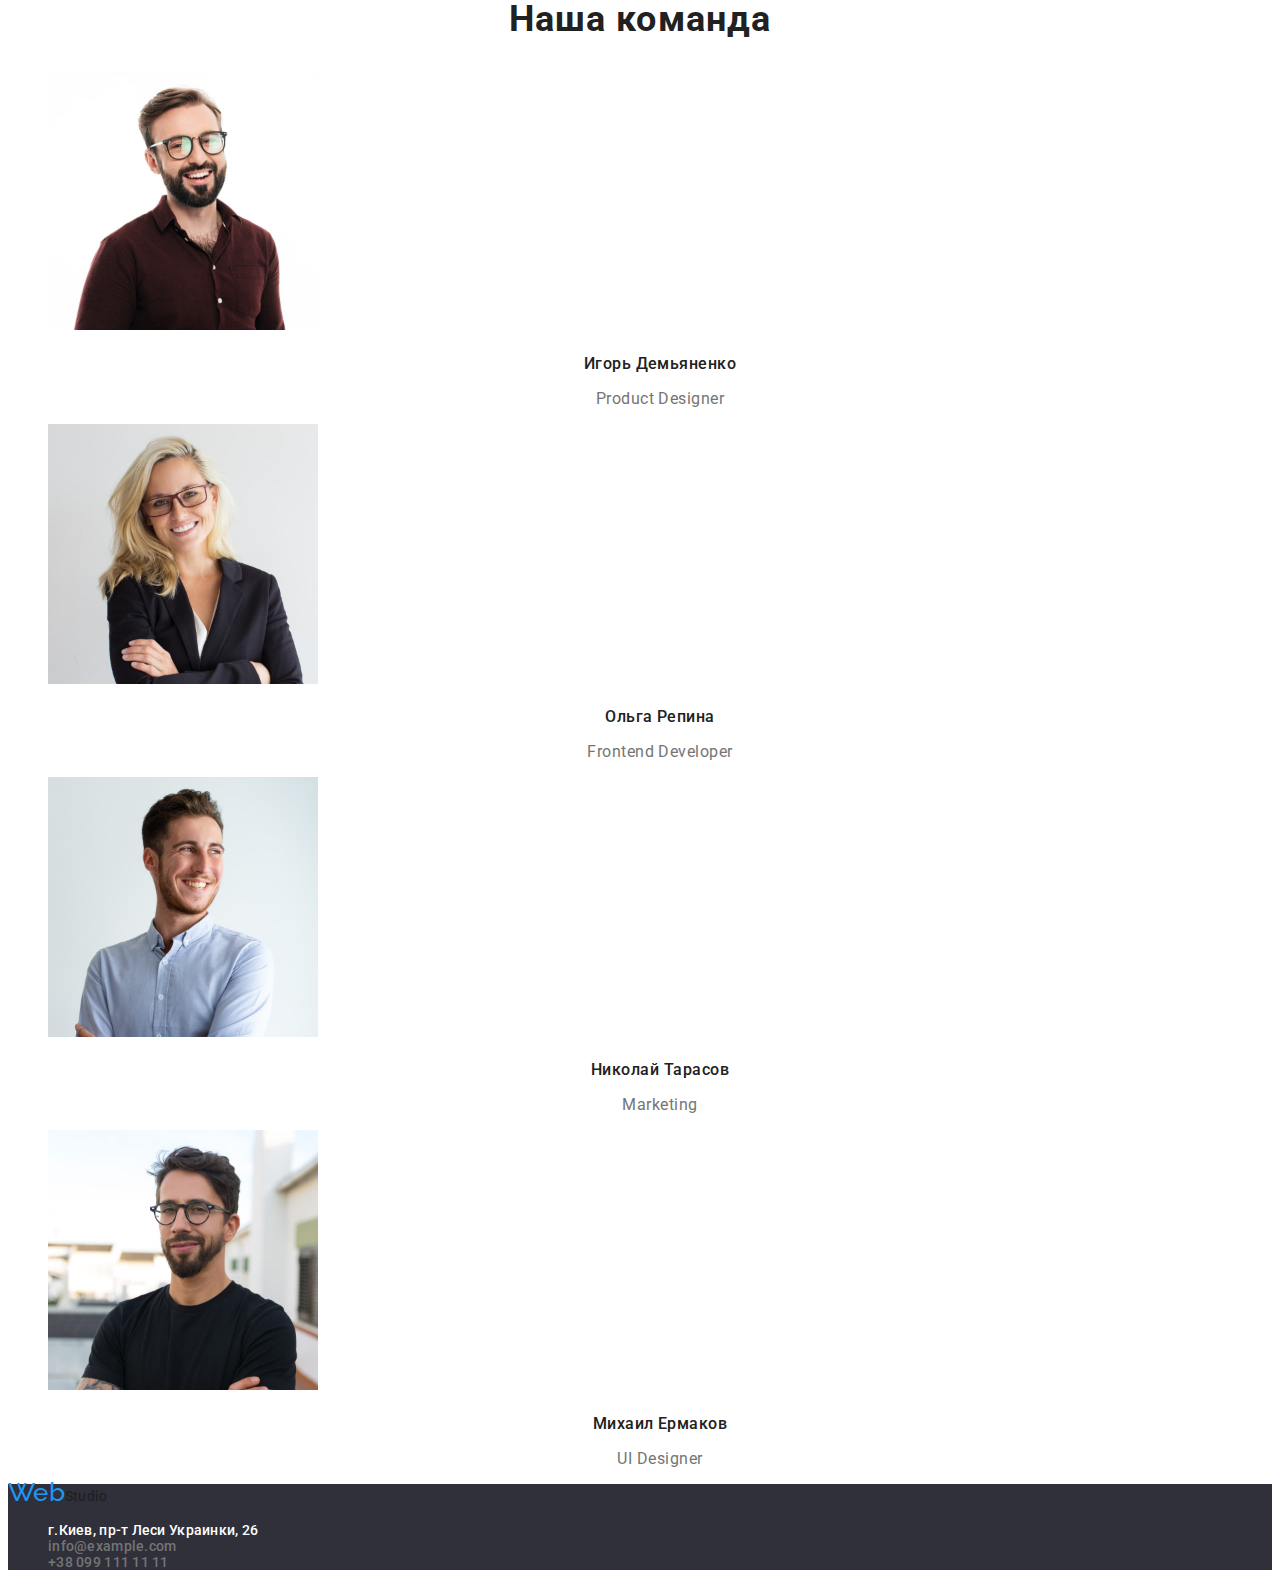
==== commit ce02522a: "add current" ====
--- a/index.html
+++ b/index.html
@@ -24,13 +24,13 @@
       <nav class="header-nav">
         <ul class="header-list list">
           <li class="header-list-item">
-            <a class="header-link link" href="./index.html">Студия</a>
+            <a class="header-link link current" href="./index.html">Студия</a>
           </li>
           <li class="header-list-item">
-            <a class="header-link link" href="./portfolio.html">Портфолио</a>
+            <a class="header-link link current" href="./portfolio.html">Портфолио</a>
           </li>
           <li class="header-list-item">
-            <a class="header-link link" href="#">Контакты</a>
+            <a class="header-link link current" href="#">Контакты</a>
           </li>
         </ul>
       </nav>
@@ -38,12 +38,12 @@
       <div class="contacts">
         <ul class="header-list-contact list">
           <li class="header-contact-item">
-            <a class="link link-cnt" href="mailto:info@devstudio.com"
+            <a class="link link-cnt current" href="mailto:info@devstudio.com"
               ><span>info@devstudio.com</span></a
             >
           </li>
           <li class="header-contact-item">
-            <a class="link link-cnt" href="tel:+380961111111"
+            <a class="link link-cnt current" href="tel:+380961111111"
               ><span>+38 096 111 11 11</span></a
             >
           </li>
@@ -179,10 +179,10 @@
         <ul class="contacts-footer list">
           <li class="contacts-footer-item">г.Киев, пр-т Леси Украинки, 26</li>
           <li class="contacts-footer-item">
-            <a class="link link-cnt" href="mailto:info@example.com">info@example.com</a>
+            <a class="link link-cnt current" href="mailto:info@example.com">info@example.com</a>
           </li>
           <li class="contacts-footer-item">
-            <a class="link link-cnt" href="tel:+380991111111">+38 099 111 11 11</a>
+            <a class="link link-cnt current" href="tel:+380991111111">+38 099 111 11 11</a>
           </li>
         </ul>
       </address>
--- a/css/style.css
+++ b/css/style.css
@@ -178,11 +178,8 @@
   color: var(--white-color);
 }
 
-.current-btn:current {
-  background-color: var(--accent-color);
-  box-shadow: 0px 3px 1px rgba(0, 0, 0, 0.1), 0px 1px 2px rgba(0, 0, 0, 0.08),
-    0px 2px 2px rgba(0, 0, 0, 0.12);
-  border-radius: 4px;
+.current {
+  color: var(--accent-color);
 }
 
 .item-name {
@@ -193,12 +190,12 @@
   color: var(--nav-txt-cl);
 }
 
-.item-p{
+.item-p {
   font-weight: 400;
-font-size: 16px;
-line-height: 1.9;
-letter-spacing: 0.03em;
-color: var(--often-color);
+  font-size: 16px;
+  line-height: 1.9;
+  letter-spacing: 0.03em;
+  color: var(--often-color);
 }
 
 .link-cnt {
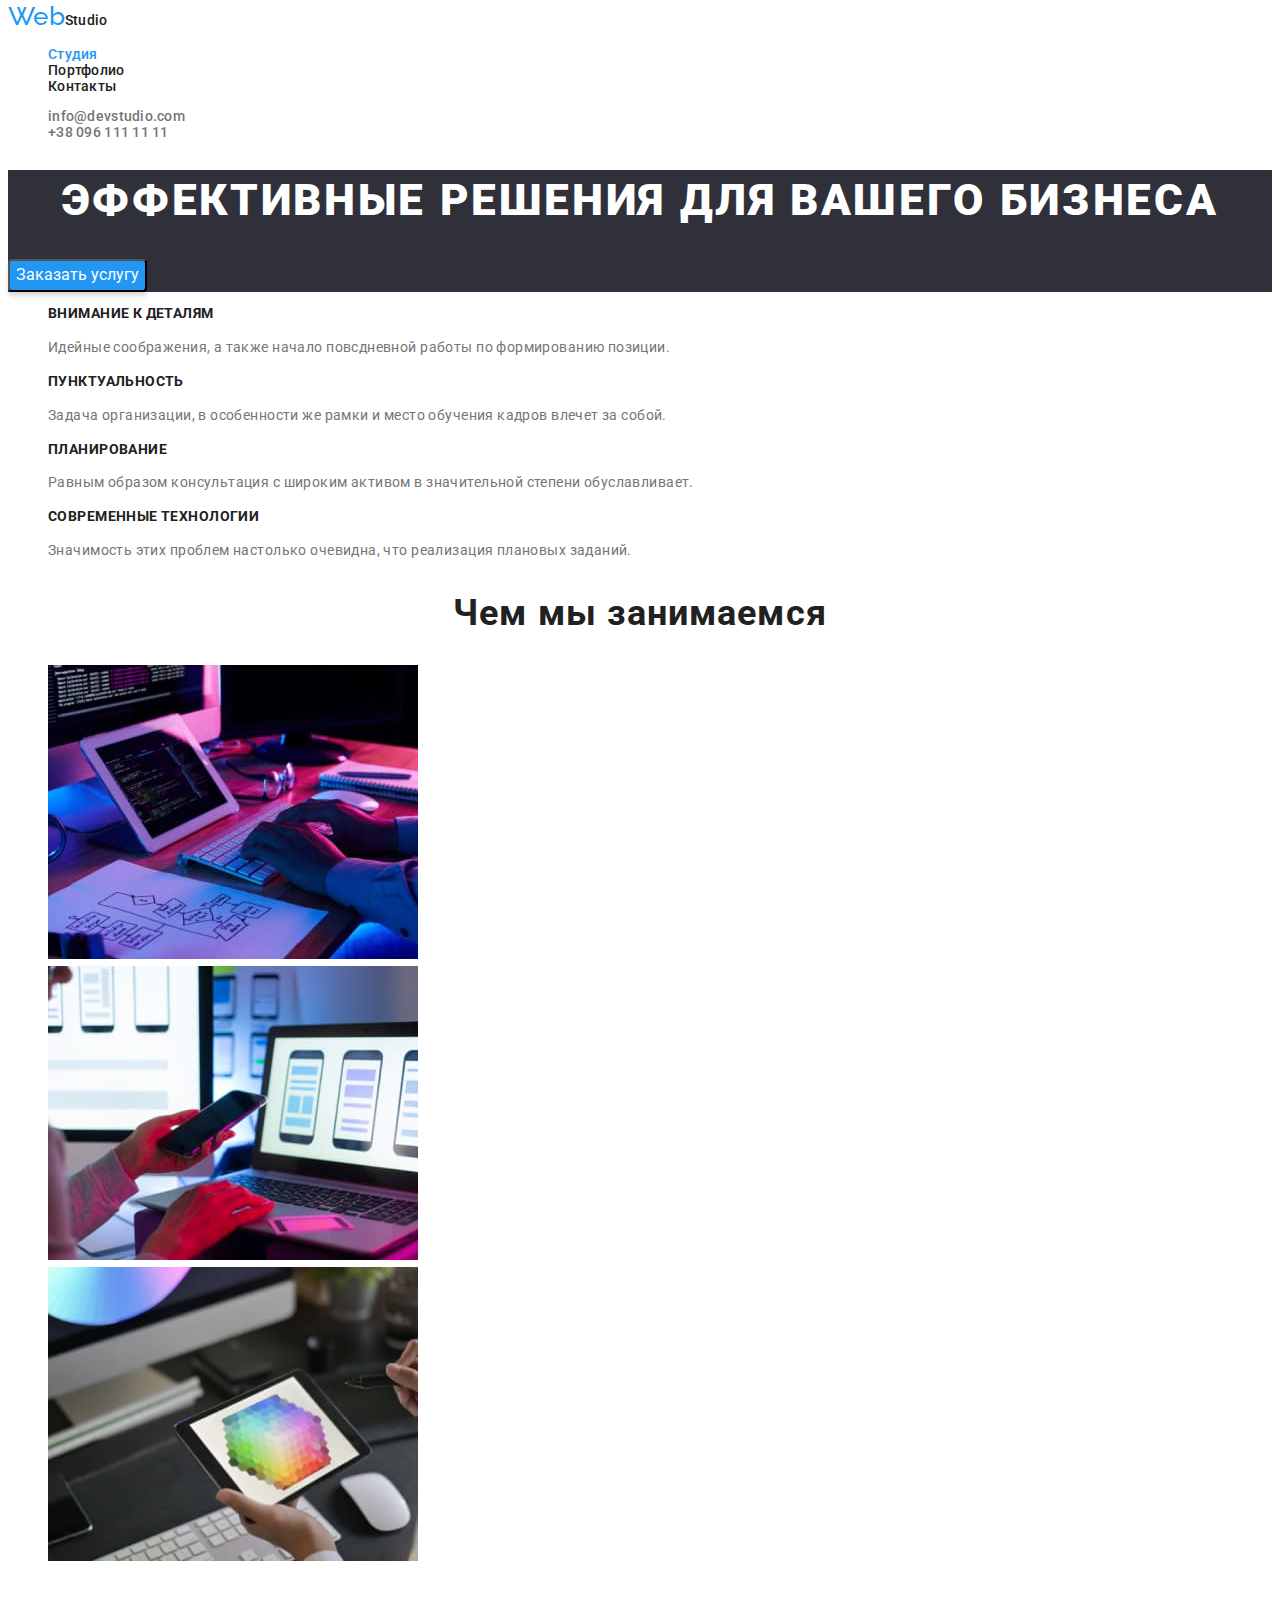
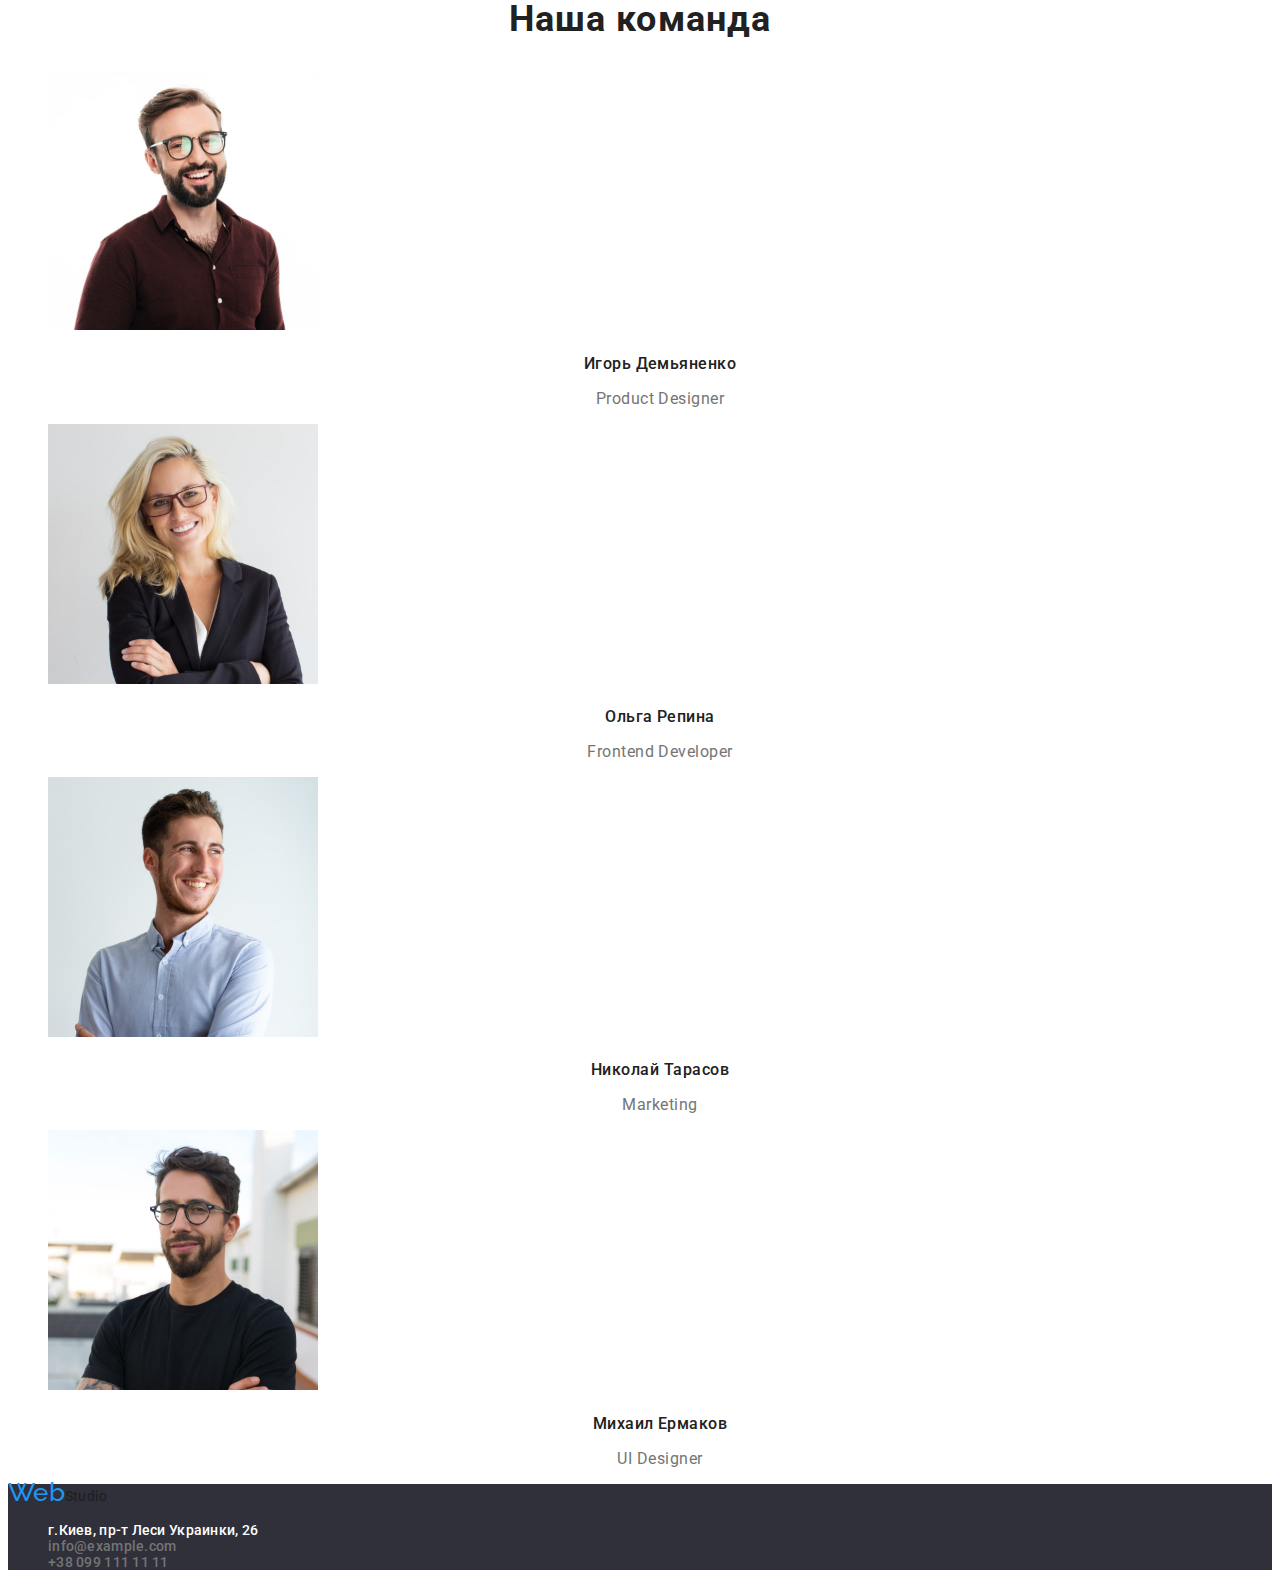
==== commit 501dd2cc: "new currents" ====
--- a/index.html
+++ b/index.html
@@ -27,10 +27,10 @@
             <a class="header-link link current" href="./index.html">Студия</a>
           </li>
           <li class="header-list-item">
-            <a class="header-link link current" href="./portfolio.html">Портфолио</a>
+            <a class="header-link link" href="./portfolio.html">Портфолио</a>
           </li>
           <li class="header-list-item">
-            <a class="header-link link current" href="#">Контакты</a>
+            <a class="header-link link" href="#">Контакты</a>
           </li>
         </ul>
       </nav>
@@ -38,12 +38,12 @@
       <div class="contacts">
         <ul class="header-list-contact list">
           <li class="header-contact-item">
-            <a class="link link-cnt current" href="mailto:info@devstudio.com"
+            <a class="link link-cnt" href="mailto:info@devstudio.com"
               ><span>info@devstudio.com</span></a
             >
           </li>
           <li class="header-contact-item">
-            <a class="link link-cnt current" href="tel:+380961111111"
+            <a class="link link-cnt" href="tel:+380961111111"
               ><span>+38 096 111 11 11</span></a
             >
           </li>
@@ -179,10 +179,14 @@
         <ul class="contacts-footer list">
           <li class="contacts-footer-item">г.Киев, пр-т Леси Украинки, 26</li>
           <li class="contacts-footer-item">
-            <a class="link link-cnt current" href="mailto:info@example.com">info@example.com</a>
+            <a class="link link-cnt" href="mailto:info@example.com"
+              >info@example.com</a
+            >
           </li>
           <li class="contacts-footer-item">
-            <a class="link link-cnt current" href="tel:+380991111111">+38 099 111 11 11</a>
+            <a class="link link-cnt" href="tel:+380991111111"
+              >+38 099 111 11 11</a
+            >
           </li>
         </ul>
       </address>
--- a/css/style.css
+++ b/css/style.css
@@ -5,11 +5,10 @@
   /* colors */
   --accent-color: #2196f3;
   --nav-txt-cl: #212121;
-  --hero-color: #2f303a;
   --white-color: #ffffff;
   --often-color: #757575;
   /* bg-colors */
-
+  --hero-color: #2f303a;
   /* others */
 }
 
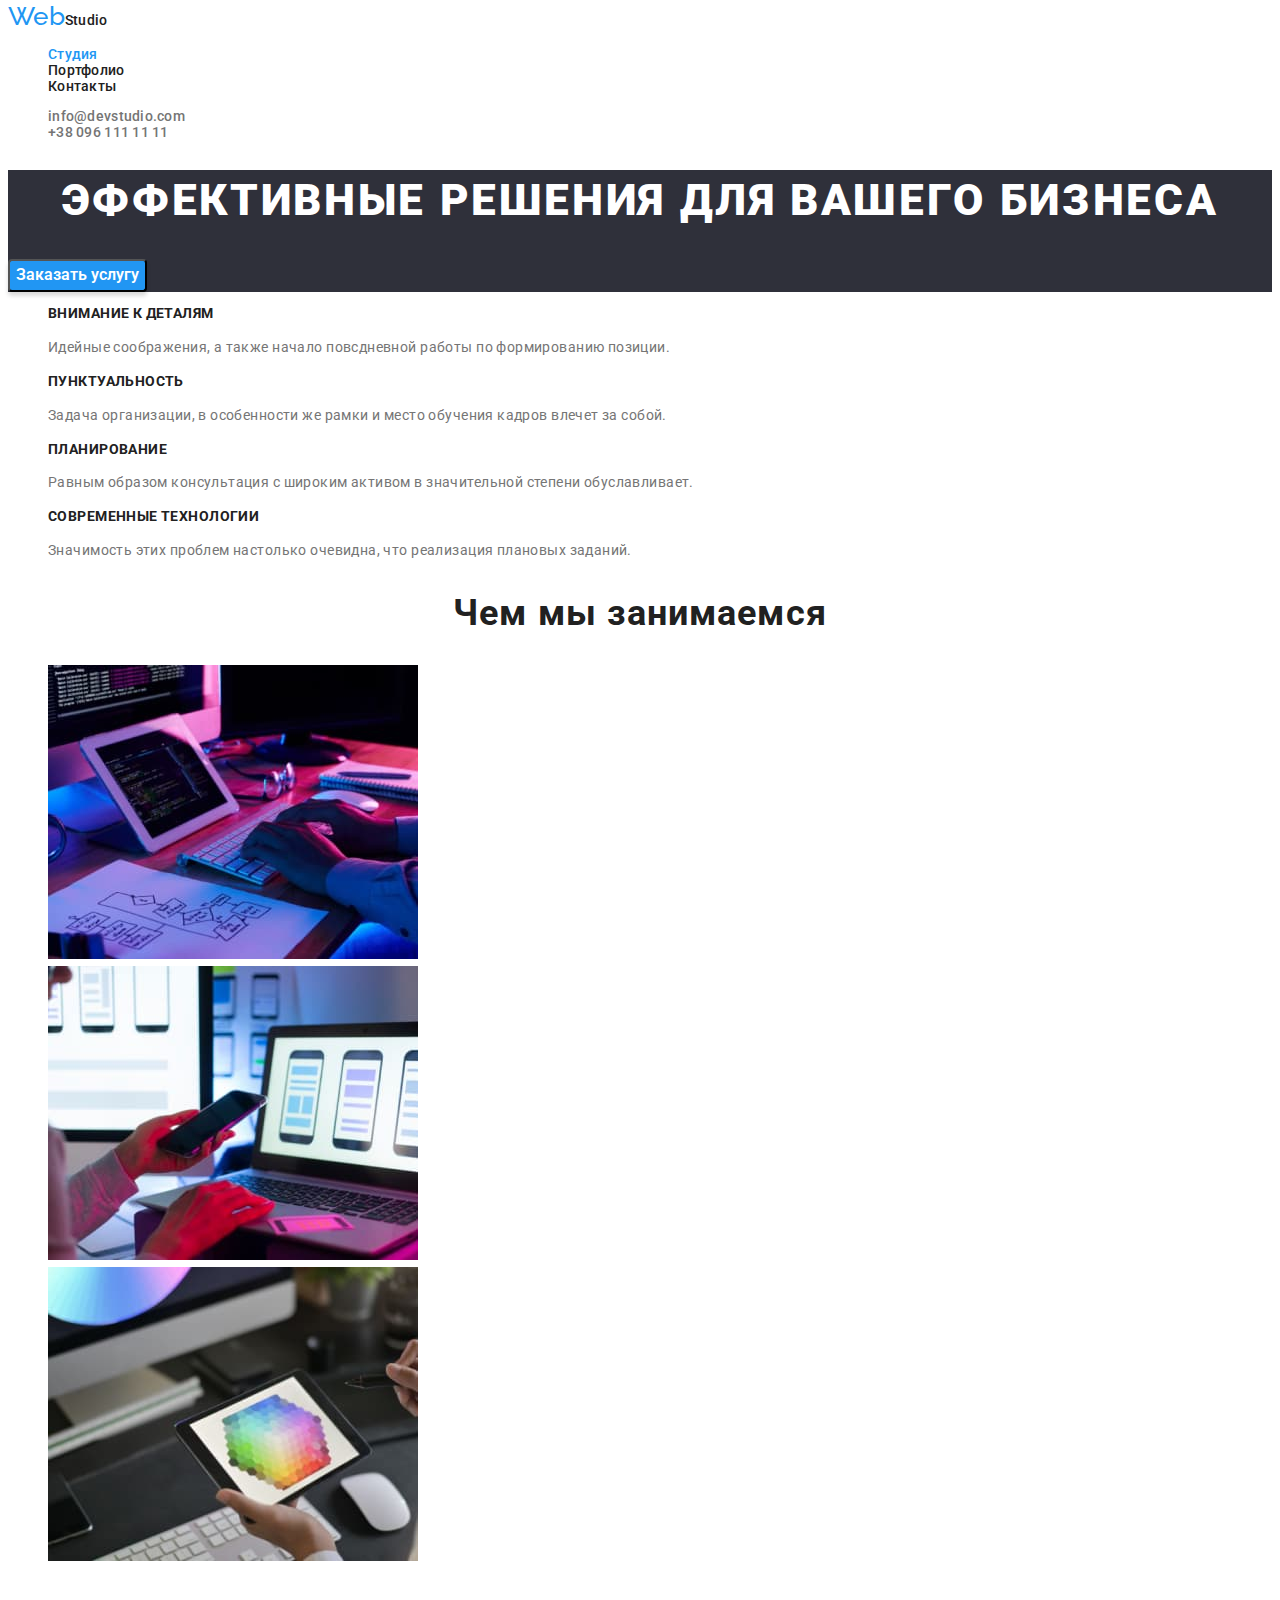
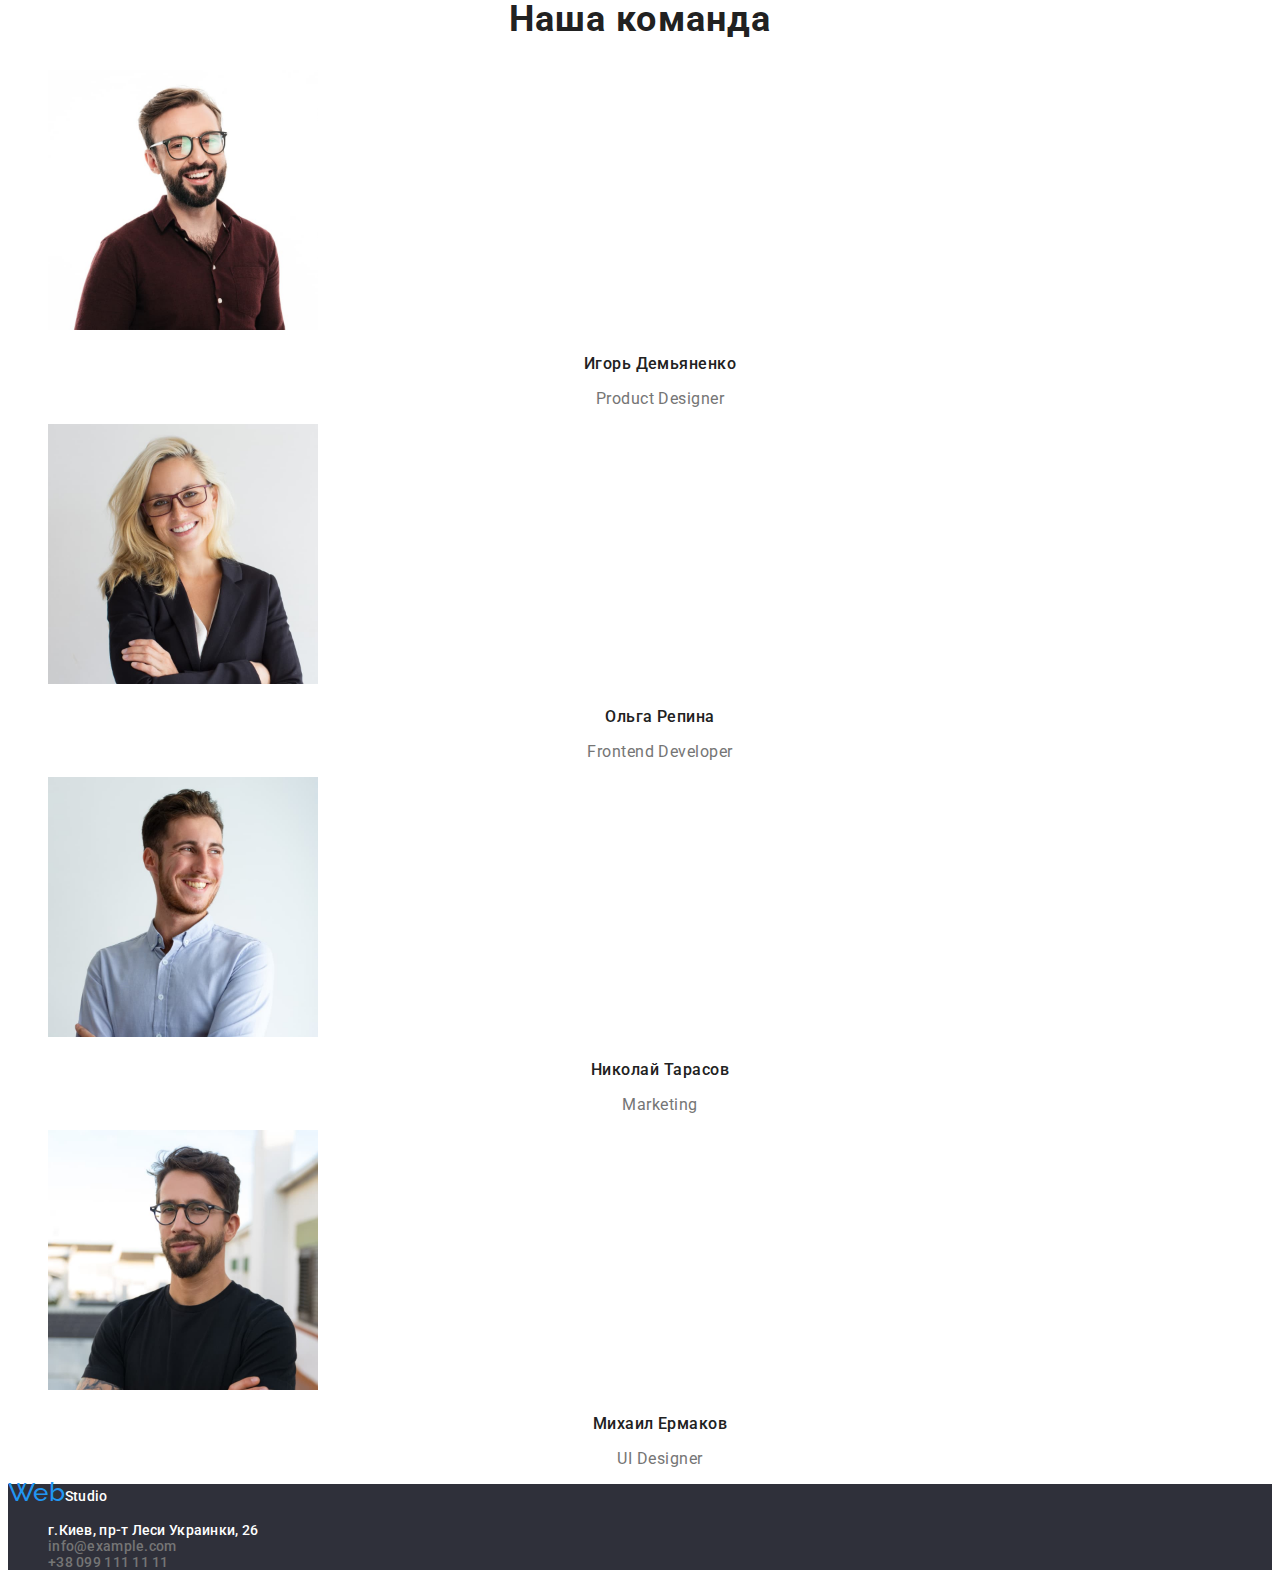
==== commit de4c22ed: "исправил кнопку и лого" ====
--- a/index.html
+++ b/index.html
@@ -100,24 +100,24 @@
             <img
               src="images/box1.jpg"
               alt="работа1"
-              width="370px"
-              height="294px"
+              width="370"
+              height="294"
             />
           </li>
           <li class="wwd-items">
             <img
               src="images/box2.jpg"
               alt="работа2"
-              width="370px"
-              height="294px"
+              width="370"
+              height="294"
             />
           </li>
           <li class="wwd-items">
             <img
               src="images/box3.jpg"
               alt="работа3"
-              width="370px"
-              height="294px"
+              width="370"
+              height="294"
             />
           </li>
         </ul>
@@ -130,8 +130,8 @@
             <img
               src="images/img3.jpg"
               alt="Игорь Демьяненко"
-              width="270px"
-              height="260px"
+              width="270"
+              height="260"
             />
             <h3 class="name">Игорь Демьяненко</h3>
             <p class="position" lang="en">Product Designer</p>
@@ -140,8 +140,8 @@
             <img
               src="images/img1.jpg"
               alt="Ольга Репина"
-              width="270px"
-              height="260px"
+              width="270"
+              height="260"
             />
             <h3 class="name">Ольга Репина</h3>
             <p class="position" lang="en">Frontend Developer</p>
@@ -150,8 +150,8 @@
             <img
               src="images/img2.jpg"
               alt="Николай Тарасов"
-              width="270px"
-              height="260px"
+              width="270"
+              height="260"
             />
             <h3 class="name">Николай Тарасов</h3>
             <p class="position" lang="en">Marketing</p>
@@ -160,8 +160,8 @@
             <img
               src="images/img4.jpg"
               alt="Михаил Ермаков"
-              width="270px"
-              height="260px"
+              width="270"
+              height="260"
             />
             <h3 class="name">Михаил Ермаков</h3>
             <p class="position" lang="en">UI Designer</p>
--- a/css/style.css
+++ b/css/style.css
@@ -5,6 +5,7 @@
   /* colors */
   --accent-color: #2196f3;
   --nav-txt-cl: #212121;
+  --btn-hover: #188ce8;
   --white-color: #ffffff;
   --often-color: #757575;
   /* bg-colors */
@@ -34,6 +35,11 @@
 }
 .logo-st {
   color: var(--nav-txt-cl);
+  font-size: 26px;
+}
+
+.footer > .logo-st {
+  color: var(--white-color);
 }
 
 .header-nav {
@@ -90,12 +96,18 @@
 .hero-btn {
   font: inherit;
   font-size: 16px;
-  font-weight: 900px;
+  font-weight: 600;
   color: var(--white-color);
   background: var(--accent-color);
   box-shadow: 0px 4px 4px rgba(0, 0, 0, 0.15);
   border-radius: 4px;
 }
+
+.hero-btn:hover,
+.hero-btn:focus {
+  background: var(--btn-hover);
+}
+
 /* about */
 .about-name {
   font-weight: 700;
@@ -167,6 +179,12 @@
   text-align: center;
   letter-spacing: 0.03em;
   color: var(--nav-txt-cl);
+  font-family: inherit;
+}
+
+.button.current {
+  background-color: var(--accent-color);
+  color: var(--white-color);
 }
 
 .prt-btn:hover {
@@ -177,7 +195,7 @@
   color: var(--white-color);
 }
 
-.current {
+.link.current {
   color: var(--accent-color);
 }
 
